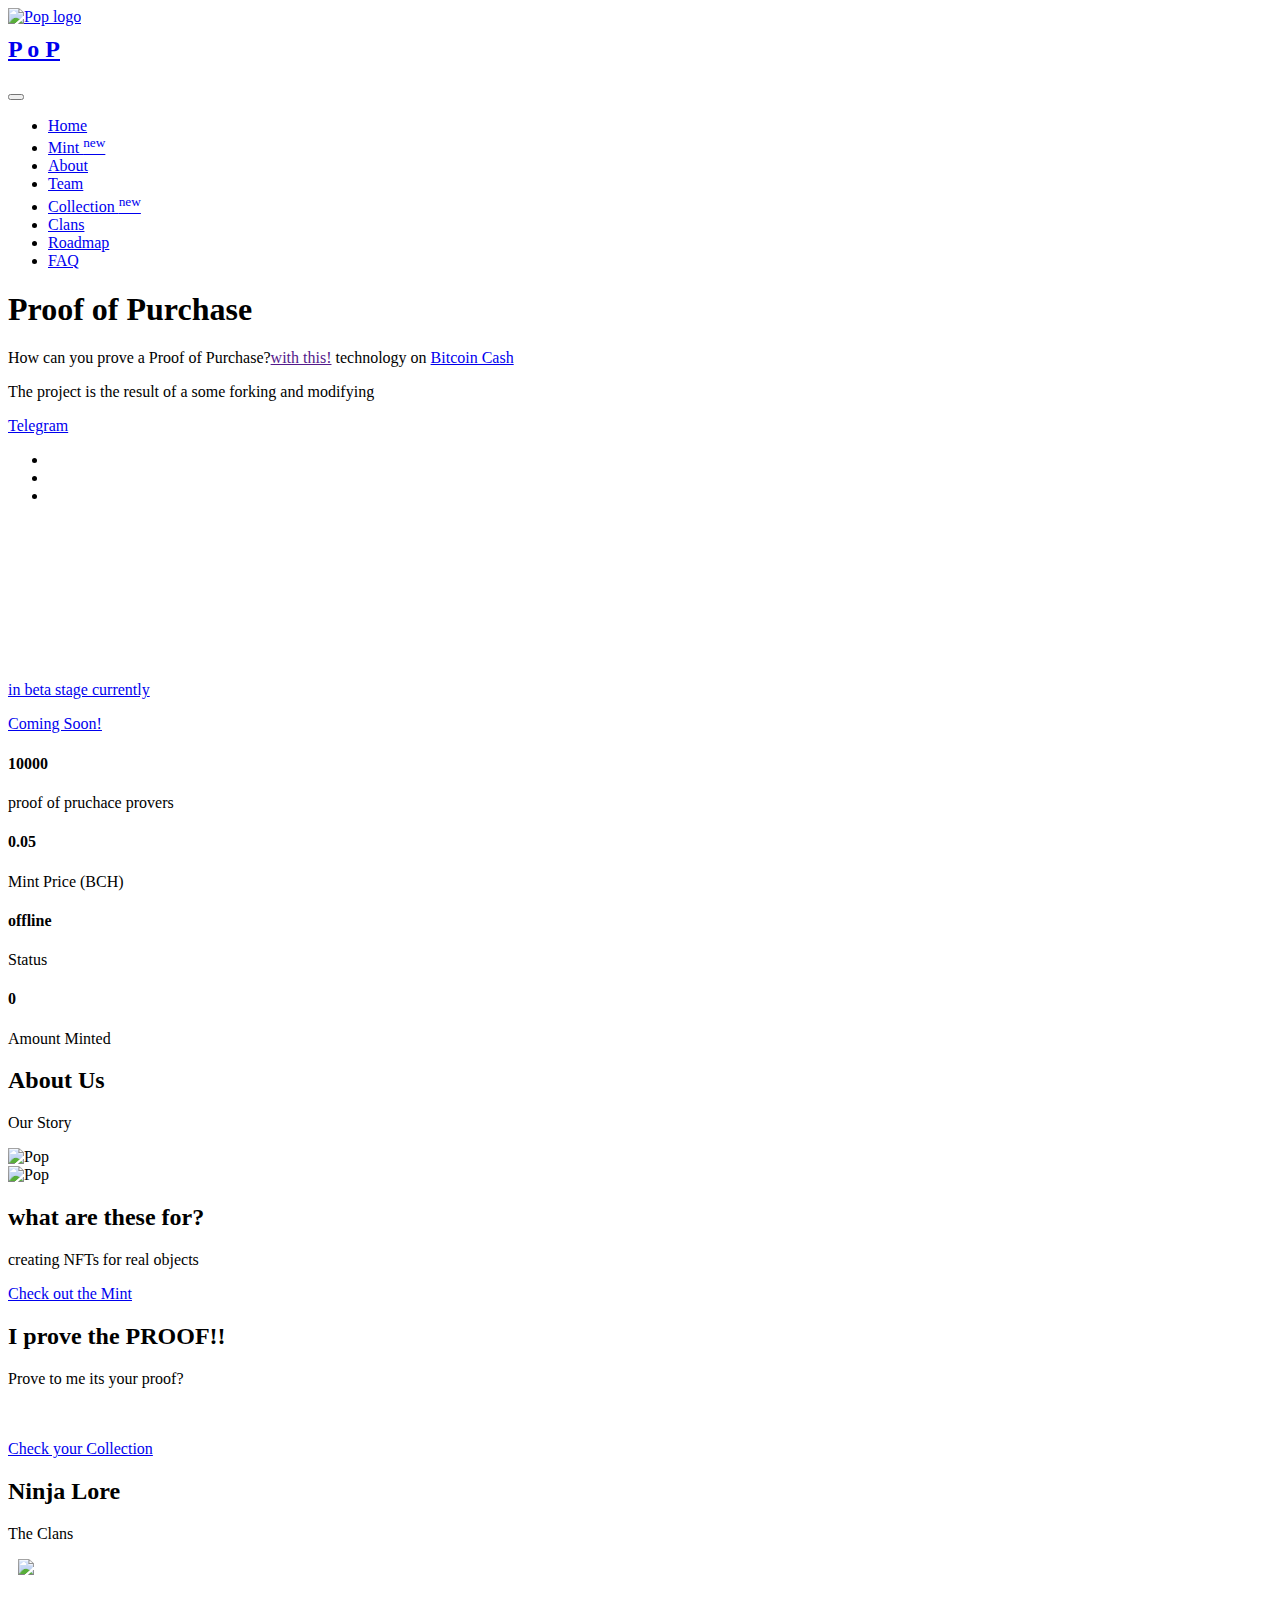
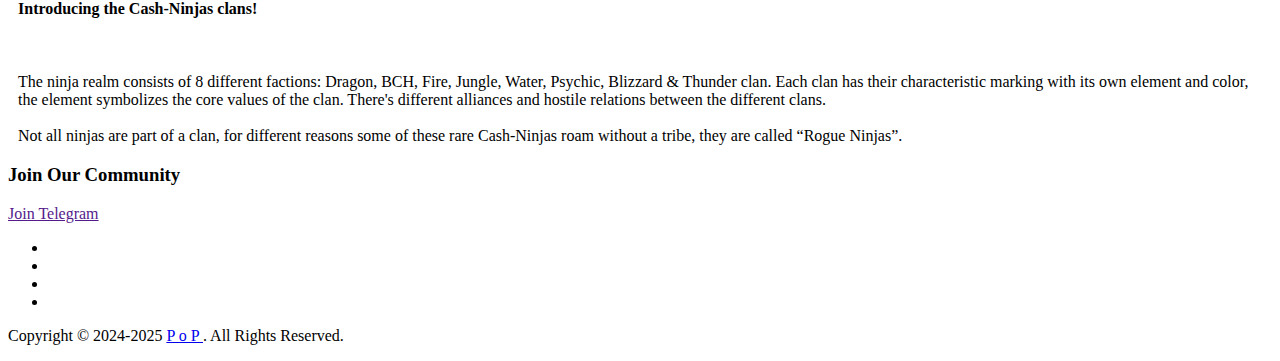
==== index.html @ a88780fb "update 2" ====
<!DOCTYPE html>
<html lang="en">

<head>
  <meta charset="UTF-8" />
  <meta http-equiv="X-UA-Compatible" content="IE=edge">
  <meta name="viewport" content="width=device-width, initial-scale=1">
  <link href="images/favicon.png" rel="icon" />
  <title>Proof of Purchase</title>
  <meta name="description"
    content="Proof of Purchase - ">

  <!-- Web Fonts -->
  <link
    href="https://fonts.googleapis.com/css2?family=Poppins:ital,wght@0,100;0,200;0,300;0,400;0,500;0,600;0,700;0,800;0,900;1,100;1,200;1,300;1,400;1,500;1,600;1,700;1,800;1,900&display=swap"
    rel="stylesheet">

  <!-- Stylesheet
============================== -->
  <!-- Bootstrap -->
  <link rel="stylesheet" type="text/css" href="/vendor/bootstrap/css/bootstrap.min.css" />
  <!-- Font Awesome Icon -->
  <link rel="stylesheet" type="text/css" href="/vendor/font-awesome/css/all.min.css" />
  <!-- Owl Carousel -->
  <link rel="stylesheet" type="text/css" href="/vendor/owl.carousel/assets/owl.carousel.min.css" />
  <!-- Template Stylesheet -->
  <link rel="stylesheet" type="text/css" href="css/stylesheet.css" />
  <!-- Colors Css -->
  <link id="color-switcher" type="text/css" rel="stylesheet" href="css/color-teal.css" />

  <script defer data-domain="ninjas.cash" src="https://plausible.io/js/script.js"></script>
</head>

<body data-bs-spy="scroll" data-bs-target="#header-nav" data-bs-smooth-scroll="true" data-bs-offset="0" class="hero-bg"
  style="background-image:url('images/bg.png');">

  <!-- Preloader -->
  <div class="preloader preloader-dark">
    <div class="lds-ellipsis">
      <div></div>
      <div></div>
      <div></div>
      <div></div>
    </div>
  </div>
  <!-- Preloader End -->

  <!-- Document Wrapper
=============================== -->
  <div id="main-wrapper">

    <!-- Header
  ============================ -->
    <header id="header" class="sticky-top-slide">
      <!-- Navbar -->
      <nav class="primary-menu navbar navbar-expand-lg navbar-dark bg-primary fw-500 border-bottom-0">
        <div class="container position-relative">
          <div class="col-auto col-lg-auto">
            <!-- Logo -->
            <a class="logo" href="index.html" title="Cash-Ninjas"> <img src="images/logo.png" alt="Pop logo"
                style="width: 55px" />
              <h2 class="text-6 ls-5 text-white " style="margin-top: 10px; font-family: samurai;">
                P o P</h2>
            </a>
            <!-- Logo End -->
          </div>
          <div class="col navbar-accordion">
            <button class="navbar-toggler ms-auto" type="button" data-bs-toggle="collapse"
              data-bs-target="#header-nav"><span></span><span></span><span></span></button>
            <div id="header-nav" class="collapse navbar-collapse justify-content-end">
              <ul class="navbar-nav">
                <li class="nav-item"><a class="nav-link active" href="#home">Home</a></li>
                <li class="nav-item"><a class="nav-link" href="./mint.html">Mint <sup>new</sup></a></li>
                <li class="nav-item"><a class="nav-link" href="#about">About</a></li>
                <li class="nav-item"><a class="nav-link" href="#team">Team</a></li>
                <li class="nav-item"><a class="nav-link" href="./collection.html">Collection <sup>new</sup></a></li>
                <li class="nav-item"><a class="nav-link" href="#clans">Clans</a></li>
                <li class="nav-item"><a class="nav-link" href="#roadmap">Roadmap</a></li>
                <li class="nav-item"><a class="nav-link" href="#faq">FAQ</a></li>
              </ul>
            </div>
          </div>
        </div>
      </nav>
      <!-- Navbar End -->
    </header>
    <!-- Header End -->

    <!-- Content
  ======================== -->
    <div id="content" role="main">

      <!-- Intro
    ========================= -->
      <section id="home">
        <div class="hero-wrap">
          <div class="hero-content section pb-0 d-flex min-vh-100">
            <div class="container py-5 my-auto">
              <div class="row g-5">
                <div class="col-lg-7 text-center text-lg-start my-lg-auto pt5 pt-lg-0">
                  <h1 class="text-20 fw-600 text-primary text-uppercase" >Proof of Purchase</h1>
                  <p class="text-4 text-light mb-4">
                    How can you prove a Proof of Purchase?<a href=""
                      target="_blank">with this!</a> technology on <a href="https://bitcoincash.org"
                      target="_blank">Bitcoin Cash</a> </p>
                  <p class="text-4 text-light mb-4">
                    The project is the result of a some forking and modifying 
                  </p>
                  <div class="d-inline-flex flex-column flex-sm-row align-items-center">
                    <a href="#" class="btn btn-lg btn-primary rounded-4"><span class="me-1"><i
                          class="fab fa-telegram-plane"></i></span> Telegram</a></a>
                    <!-- Social Icon -->
                    <ul class="social-icons social-icons-dark social-icons-lg ms-sm-4 mt-4 mt-sm-0">
                      <li class="social-icons-twitter"><a class="rounded-4" data-bs-toggle="tooltip"
                          href="#" target="_blank" title="Twitter"><i
                            class="fab fa-twitter"></i></a></li>
                      <li class="social-icons-youtube"><a class="rounded-4" data-bs-toggle="tooltip"
                          href="#" target="_blank" title="Youtube"><i
                            class="fab fa-youtube"></i></a></li>
                      <li class="social-icons-github"><a class="rounded-4" data-bs-toggle="tooltip"
                          href="#" target="_blank" title="GitHub"><i
                            class="fab fa-github"></i></a></li>
                    </ul>
                  </div>
                </div>
                <div class="col-lg-5 text-center my-lg-auto">
                  <div class="position-relative">
                    <div class="owl-carousel owl-theme" data-animateout="slideOutDown" data-autoplayTimeout="1500"
                      data-autoplay="true" data-nav="false" data-dots="false" data-loop="true" data-margin="30"
                      data-slideby="1" data-stagepadding="5" data-items="1">
                      <div class="item"><img class="rounded-4" src="images/collection/item-1.png" alt=""></div>
                      <div class="item"><img class="rounded-4" src="images/collection/item-2.png" alt=""></div>
                      <div class="item"><img class="rounded-4" src="images/collection/item-3.png" alt=""></div>
                      <div class="item"><img class="rounded-4" src="images/collection/item-4.png" alt=""></div>
                      <div class="item"><img class="rounded-4" src="images/collection/item-5.png" alt=""></div>
                      <div class="item"><img class="rounded-4" src="images/collection/item-6.png" alt=""></div>
                      <div class="item"><img class="rounded-4" src="images/collection/item-8.png" alt=""></div>
                      <div class="item"><img class="rounded-4" src="images/collection/item-7.png" alt=""></div>
                    </div>
                    <a href="#">
                      <div class="hero-wrap py-3 position-absolute bottom-0 start-50 translate-middle-x mb-n5"
                        style="z-index:2; min-width: 225px">
                        <div class="hero-mask rounded-4 opacity-9 bg-dark"></div>
                        <div class="hero-content text-center px-5">
                          <p class="text-5 text-white fw-600 mb-0">in beta stage currently </p>
                          <p class="text-6 fw-600"><u>Coming Soon!</u></p>
                        </div>
                      </div>
                  </div></a>
                </div>
              </div>
            </div>
          </div>
        </div>
      </section>
      <!-- Intro end -->

      <!-- Number -->
      <div class="mt-5">
        <div class="container">
          <div class="row g-4">
            <div class="col-6 col-lg-3">
              <div class="hero-wrap py-3">
                <div class="hero-mask rounded-4 opacity-7 bg-dark"></div>
                <div class="hero-content text-center py-4 px-3">
                  <h4 class="text-11 text-white fw-600 mb-0">10000</h4>
                  <div class="text-4 text-light">proof of pruchace provers</div>
                </div>
              </div>
            </div>
            <div class="col-6 col-lg-3">
              <div class="hero-wrap py-3">
                <div class="hero-mask rounded-4 opacity-7 bg-dark"></div>
                <div class="hero-content text-center py-4 px-3">
                  <h4 class="text-11 text-white fw-600 mb-0">0.05</h4>
                  <div class="text-4 text-light">Mint Price (BCH)</div>
                </div>
              </div>
            </div>
            <div class="col-6 col-lg-3">
              <div class="hero-wrap py-3">
                <div class="hero-mask rounded-4 opacity-7 bg-dark"></div>
                <div class="hero-content text-center py-4 px-3">
                  <h4 class="text-11 text-white fw-600 mb-0">offline</h4>
                  <div class="text-4 text-light">Status</div>
                </div>
              </div>
            </div>
            <div class="col-6 col-lg-3">
              <div class="hero-wrap py-3">
                <div class="hero-mask rounded-4 opacity-7 bg-dark"></div>
                <div class="hero-content text-center py-4 px-3">
                  <h4 class="text-11 text-white fw-600 mb-0">0</h4>
                  <div class="text-4 text-light">Amount Minted</div>
                </div>
              </div>
            </div>
          </div>
        </div>
      </div>
      <!-- Number end -->

      <!-- About
    ========================== -->
      <section id="about" class="section">
        <div class="container">
          <!-- Heading -->
          <div class="position-relative d-flex text-center mb-5">
            <h2 class="text-24 text-white-50 opacity-1 text-uppercase fw-600 w-100 mb-0">About Us</h2>
            <p class="text-9 text-white fw-600 position-absolute w-100 align-self-center lh-base mb-0">Our Story<span
                class="heading-separator-line border-bottom border-3 border-primary d-block mx-auto"></span> </p>
          </div>
          <!-- Heading end-->

          <div class="row">
            <div class="col-lg-6 position-relative">
              <div class="about-img">
                <div class="img-1"><img class="img-fluid rounded-4 shadow-lg" src="" alt="Pop">
                </div>
                <div class="img-2"><img class="img-fluid rounded-4 shadow-lg" src="" alt="Pop">
                </div>
              </div>
            </div>
            <div class="col-lg-6 text-center text-lg-start">
              <h2 class="text-12 text-white fw-600 mb-3">what are these for?</h2>
              <p class="text-light">
                creating NFTs for real objects 
              </p>
              <a class="btn btn-primary rounded-4 mt-2" href="/mint.html">Check out the Mint <span
                  class="text-2 ms-2"><i class="fa fa-chevron-right"></i></span></a>
            </div>
          </div>
        </div>
      </section>
      <!-- About end -->

  
      <!-- collection
    ============================= -->
      <section id="collection" class="section">
        <div class="container">
          <!-- Heading -->
          <div class="position-relative d-flex text-center mb-5">
            <h2 class="text-24 text-white-50 opacity-1 text-uppercase fw-600 w-100 mb-0">I prove the PROOF!!</h2>
            <p class="text-9 text-white fw-600 position-absolute w-100 align-self-center lh-base mb-0">
              Prove to me its your proof?
              <span class="heading-separator-line border-bottom border-3 border-primary d-block mx-auto"></span>
            </p>
          </div>
          <!-- Heading end-->
        </div>

        <!-- Carousel -->
        <div class="owl-carousel owl-theme" data-loop="true" data-dots="false" data-nav="false" data-autoplay="true"
          data-autoplaytimeout="3000" data-smartspeed="3000" data-slidetransition="linear" data-center="true"
          data-margin="25" data-stagepadding="0" data-slideby="1" data-items-xs="3" data-items-sm="4" data-items-md="4"
          data-items-lg="5">
          <div class="item"> <img class="img-fluid rounded-4" src="images/collection/item-1.png" alt=""> </div>
        </div>
        <!-- Carousel End -->

        <!-- Carousel Reverse -->
        <div class="owl-carousel owl-theme" data-rtl="true" data-loop="true" data-dots="false" data-nav="false"
          data-autoplay="true" data-autoplaytimeout="3000" data-smartspeed="3000" data-slidetransition="linear"
          data-center="true" data-margin="25" data-stagepadding="0" data-slideby="1" data-items-xs="3" data-items-sm="4"
          data-items-md="4" data-items-lg="5">
          <div class="item"> <img class="img-fluid rounded-4" src="images/collection/item-7.png" alt=""> </div>
        </div>
        <!-- Carousel Reverse End -->

        <!-- Button -->
        <div class="container text-center mt-5">
          <a class="btn btn-primary rounded-4 mt-2" href="./collection.html">
            Check your Collection
            <span class="text-2 ms-2"><i class="fa fa-chevron-right"></i></span>
          </a>
        </div>
        <!-- Button End-->
      </section>
      <!-- collection end -->

      <!-- Clans
    ============================= -->
      <section id="clans" class="section">

        <div class="container">
          <!-- Heading -->
          <div class="position-relative d-flex text-center mb-5">
            <h2 class="text-24 text-white-50 opacity-1 text-uppercase fw-600 w-100 mb-0">Ninja Lore</h2>
            <p class="text-9 text-white fw-600 position-absolute w-100 align-self-center lh-base mb-0">The Clans<span
                class="heading-separator-line border-bottom border-3 border-primary d-block mx-auto"></span> </p>
          </div>
          <!-- Heading end-->
        </div>

        <!-- Middle Panel
        ============================================= -->
        <div class="col-lg-8 col-xl-9" style="margin: auto; padding: 0 10px;">
          <div class="blog-post blog-post-dark p-4 mb-4">
            <div class="row g-0">

              <img width="250" style="max-width: 350px; width: 80%; margin: auto;" src="images/animated_clans.png" />
              <div class="col-md-7" style="margin: auto;">
                <div class="card-body pb-0 pt-3 pt-md-0 ps-0 ps-md-4 pe-0">
                  <h4 class="title-blog text-7 text-white">Introducing the Cash-Ninjas clans!</h4>
                  <br>
                  <p class=""> The ninja realm consists of 8 different factions: Dragon, BCH, Fire, Jungle, Water,
                    Psychic, Blizzard & Thunder clan.
                    Each clan has their characteristic marking with its own element and color, the element symbolizes
                    the core values of the clan.
                    There's different alliances and hostile relations between the different clans.
                    <br /><br />
                    Not all ninjas are part of a clan, for different reasons some of these rare Cash-Ninjas roam without
                    a tribe, they are called “Rogue Ninjas”.
                  </p>
                </div>
              </div>
            </div>

          </div>
          <!-- Middle Panel End -->
      </section>
      <!-- Clans end -->



      <div>
        <div class="container">
          <!-- TokenId -->
          <!-- <p class="text-center text-light">TokenId: <a target="_blank"
              href="https://explorer.salemkode.com/token/77a95410a07c23345c340384aef323aea902ebfa698a35815c4ef100062c6d8ac"
              class="fw-500 bch-address"></a>
            </p> -->
            <!-- Smart Contract Address
          <p class="text-center text-light">Smart Contract Address: <a target="_blank"
              href=""
              class="fw-500 bch-address"></a> -->
          </p>
        </div>
      </div>

      <!-- Join
    ============================== -->
      <section id="join" class="section pb-0">
        <div class="container">
          <div class="bg-primary text-center shadow-lg rounded-4 p-5 mt-n3">
            <div class="text-15 text-white lh-1 mb-2"><i class="fab fa-telegram-plane"></i></div>
            <h3 class="text-11 text-white fw-600 mb-3">Join Our Community</h3>
            <a class="btn btn-light rounded-4" href="">Join Telegram</a>
          </div>
        </div>
      </section>
      <!-- Join end -->

    </div>
    <!-- Content end -->

    <!-- Footer
  ============================== -->
    <footer id="footer" class="section footer-dark my-4">
      <div class="container">
        <!-- Social Icon -->
        <ul class="social-icons social-icons-dark social-icons-lg justify-content-center mb-4">
          <li class="social-icons-telegram"><a class="rounded-4" data-bs-toggle="tooltip" href=""
              target="_blank" title="Telegram"><i class="fab fa-telegram-plane"></i></a></li>
          <li class="social-icons-twitter"><a class="rounded-4" data-bs-toggle="tooltip"
              href="" target="_blank" title="Twitter"><i
                class="fab fa-twitter"></i></a></li>
          <li class="social-icons-youtube"><a class="rounded-4" data-bs-toggle="tooltip"
              href="" target="_blank" title="Youtube"><i
                class="fab fa-youtube"></i></a></li>
          <li class="social-icons-github"><a class="rounded-4" data-bs-toggle="tooltip"
              href="" target="_blank" title="GitHub"><i class="fab fa-github"></i></a></li>
        </ul>
        <!-- Copyright Text -->
        <p class="text-center mb-4">Copyright © 2024-2025 <a href="#" class="fw-500"> P o P </a>. All Rights Reserved.
        </p>
      </div>
    </footer>
    <!-- Footer end -->

  </div>
  <!-- Document Wrapper end -->

  <!-- Back to Top
============================== -->
  <a id="back-to-top" class="rounded-4" data-bs-toggle="tooltip" title="Back to Top" href="javascript:void(0)"><i
      class="fa fa-chevron-up"></i></a>

  <!-- JavaScript -->
  <script>
    displayStats();
    // update amount minted each 60 seconds
    setInterval(displayStats, 60_000);

    async function displayStats() {
      try {
        const fetchPromise = await fetch("https://api.ninjas.cash/");
        const fetchResult = await fetchPromise.json();
        document.getElementById("nftsMinted").textContent = fetchResult.nftsMinted;
        document.getElementById("mintStatus").textContent = fetchResult.mintStatus;
      } catch (error) { console.log(error); }
    }
  </script>
  <!-- JavaScript Imports-->
  <script src="/vendor/jquery/jquery.min.js"></script>
  <script src="/vendor/bootstrap/js/bootstrap.bundle.min.js"></script>
  <!-- Owl Carousel -->
  <script src="/vendor/owl.carousel/owl.carousel.min.js"></script>
  <!-- Countdown -->
  <script src="/vendor/jquery-countdown/jquery.countdown.min.js"></script>
  <!-- Custom Script -->
  <script src="js/theme.js" type="module"></script>
</body>

</html>
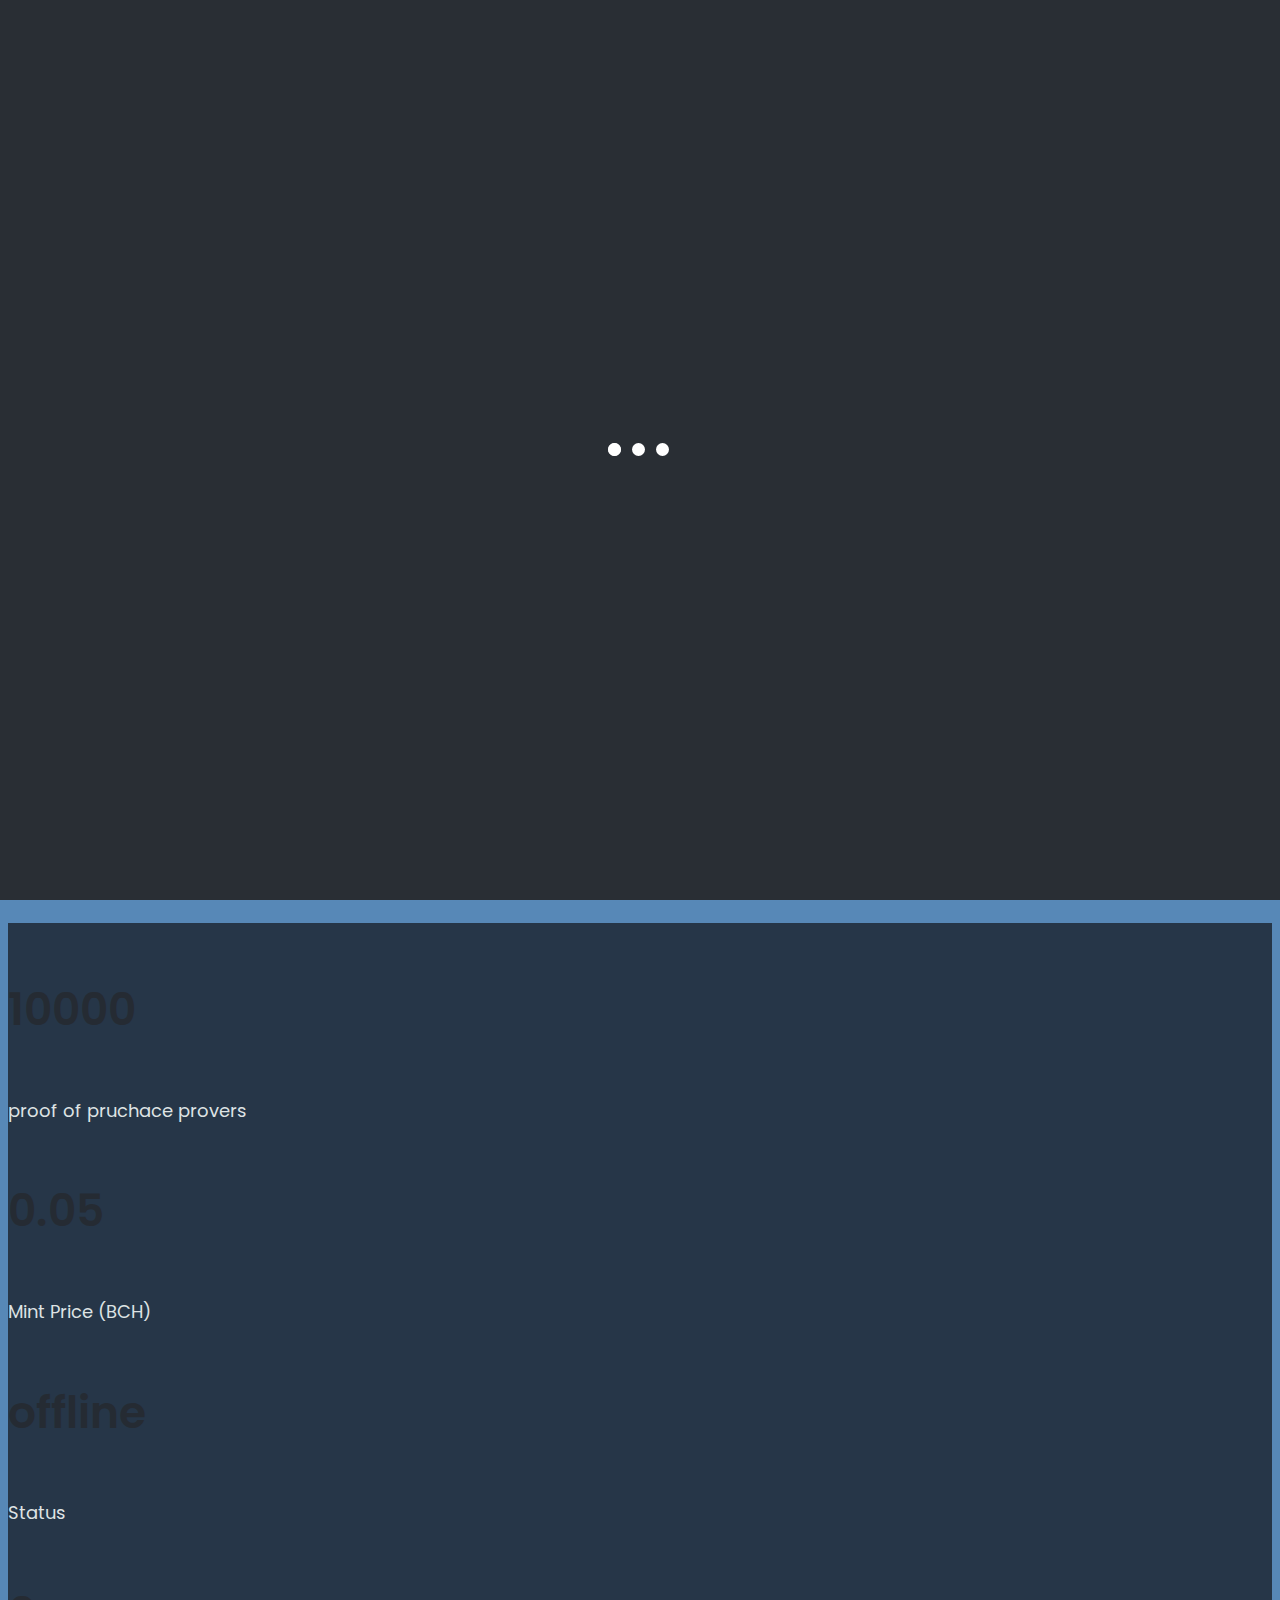
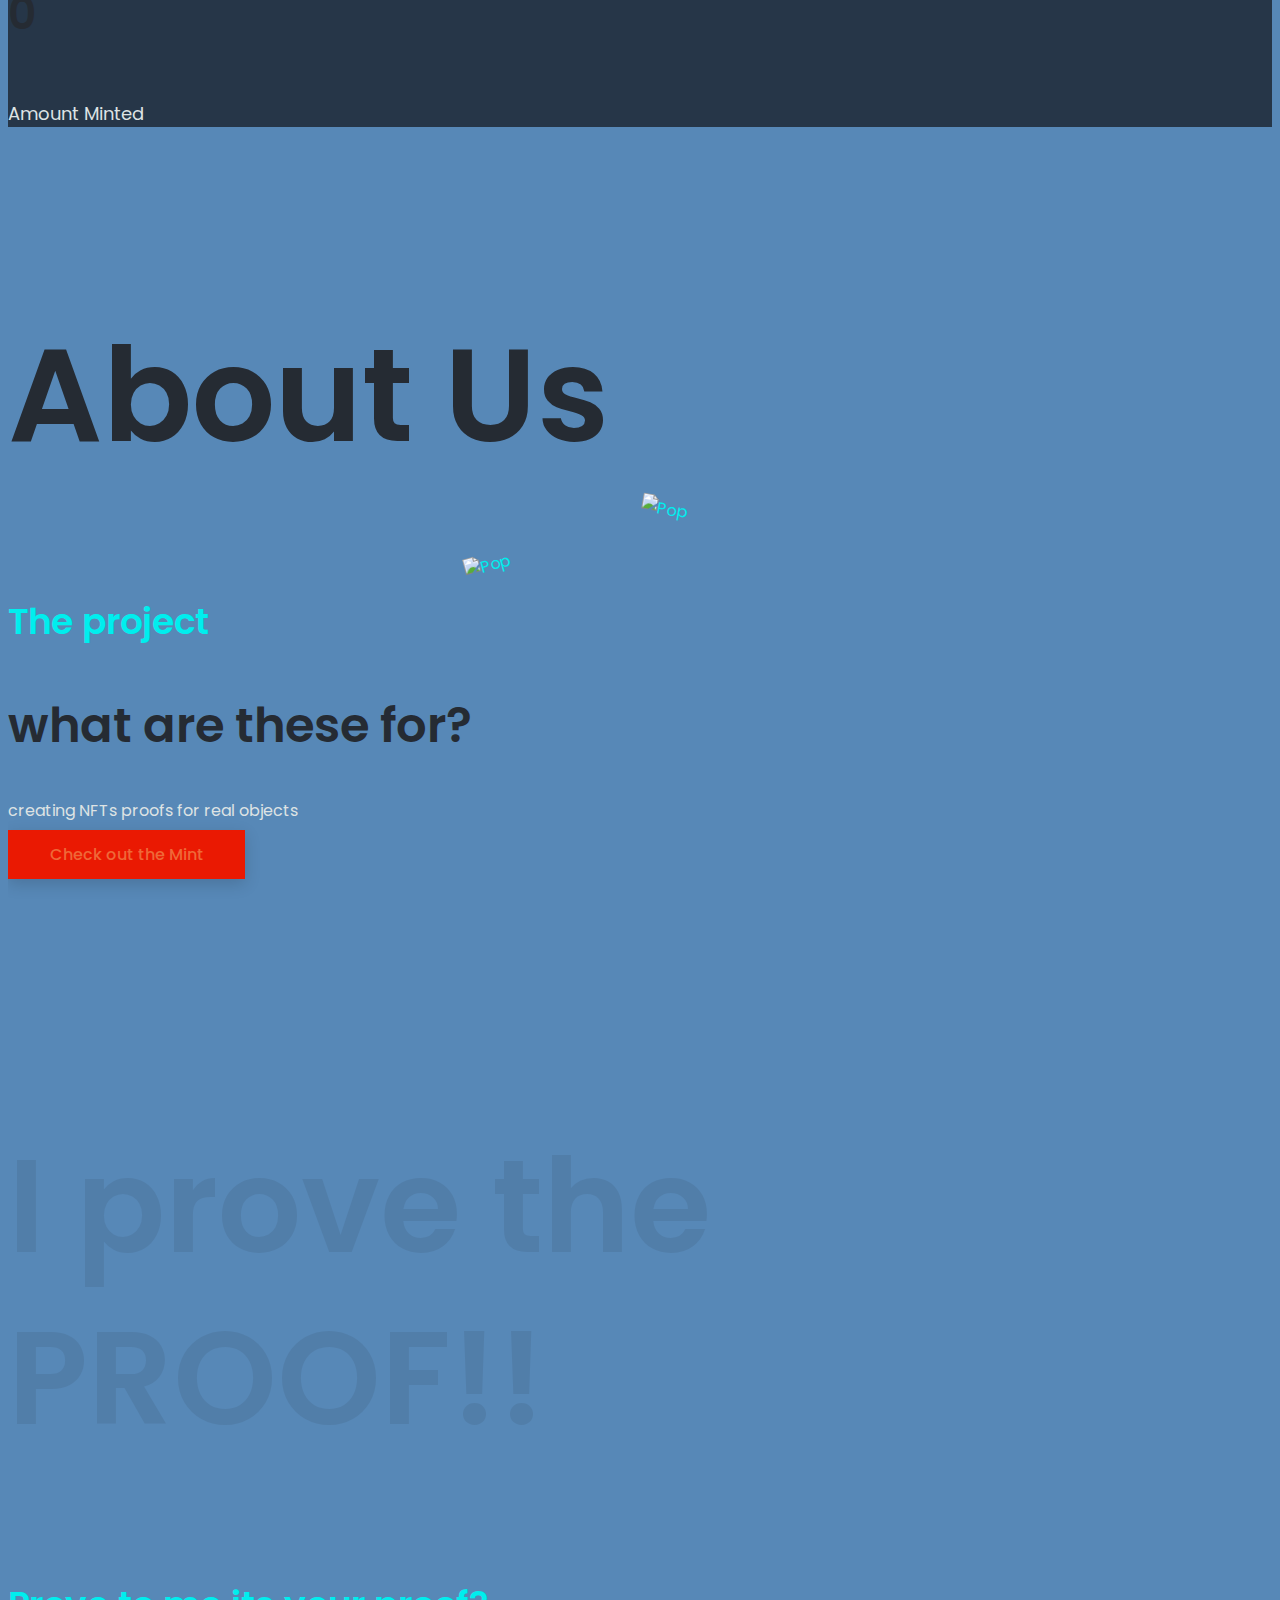
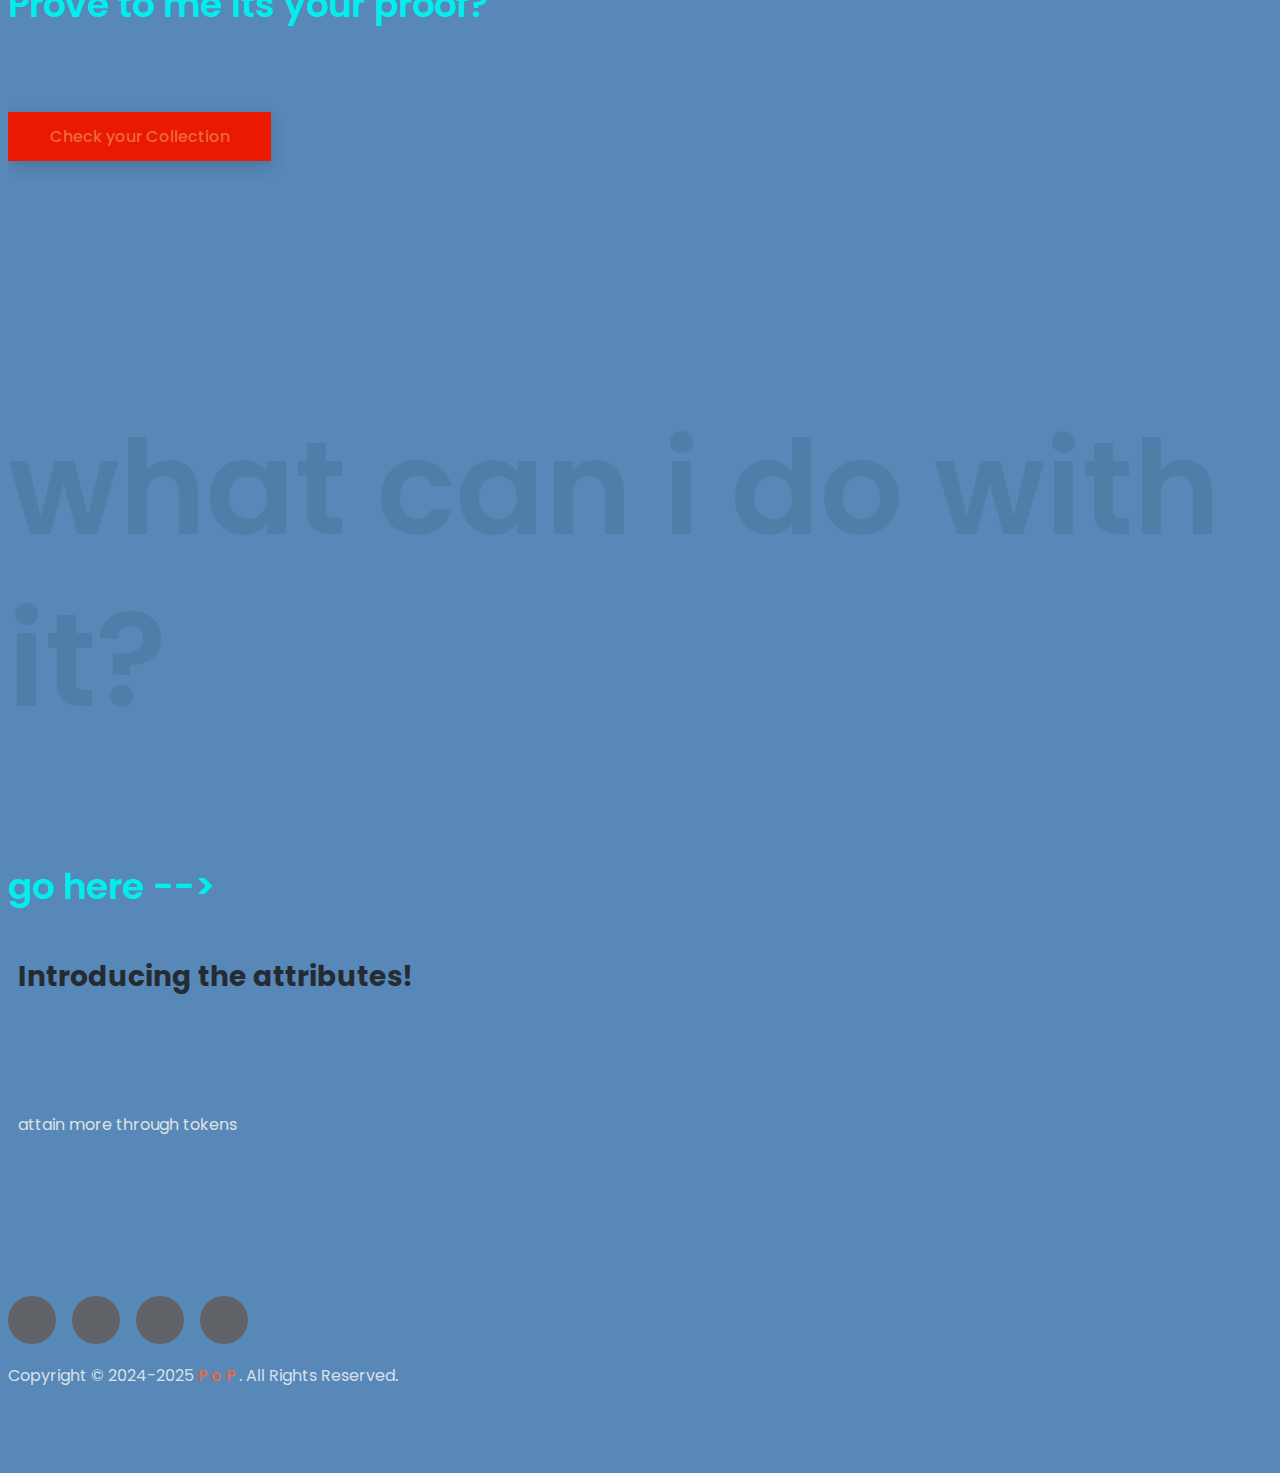
==== commit d2069503: "update3" ====
--- a/index.html
+++ b/index.html
@@ -26,13 +26,12 @@
   <!-- Template Stylesheet -->
   <link rel="stylesheet" type="text/css" href="css/stylesheet.css" />
   <!-- Colors Css -->
-  <link id="color-switcher" type="text/css" rel="stylesheet" href="css/color-teal.css" />
-
-  <script defer data-domain="ninjas.cash" src="https://plausible.io/js/script.js"></script>
+  <link id="color-switcher" type="text/css" rel="stylesheet" href="css/color-indigo.css" />
+  <script src="https://cdn.babylonjs.com/babylon.js"></script>
 </head>
 
 <body data-bs-spy="scroll" data-bs-target="#header-nav" data-bs-smooth-scroll="true" data-bs-offset="0" class="hero-bg"
-  style="background-image:url('images/bg.png');">
+style="background-color:rgba(0, 75, 146, 0.658);">
 
   <!-- Preloader -->
   <div class="preloader preloader-dark">
@@ -60,7 +59,7 @@
             <a class="logo" href="index.html" title="Cash-Ninjas"> <img src="images/logo.png" alt="Pop logo"
                 style="width: 55px" />
               <h2 class="text-6 ls-5 text-white " style="margin-top: 10px; font-family: samurai;">
-                P o P</h2>
+                P o P </h2>
             </a>
             <!-- Logo End -->
           </div>
@@ -72,10 +71,8 @@
                 <li class="nav-item"><a class="nav-link active" href="#home">Home</a></li>
                 <li class="nav-item"><a class="nav-link" href="./mint.html">Mint <sup>new</sup></a></li>
                 <li class="nav-item"><a class="nav-link" href="#about">About</a></li>
-                <li class="nav-item"><a class="nav-link" href="#team">Team</a></li>
                 <li class="nav-item"><a class="nav-link" href="./collection.html">Collection <sup>new</sup></a></li>
-                <li class="nav-item"><a class="nav-link" href="#clans">Clans</a></li>
-                <li class="nav-item"><a class="nav-link" href="#roadmap">Roadmap</a></li>
+                <li class="nav-item"><a class="nav-link" href="#clans">attributes</a></li>
                 <li class="nav-item"><a class="nav-link" href="#faq">FAQ</a></li>
               </ul>
             </div>
@@ -206,8 +203,8 @@
         <div class="container">
           <!-- Heading -->
           <div class="position-relative d-flex text-center mb-5">
-            <h2 class="text-24 text-white-50 opacity-1 text-uppercase fw-600 w-100 mb-0">About Us</h2>
-            <p class="text-9 text-white fw-600 position-absolute w-100 align-self-center lh-base mb-0">Our Story<span
+            <h2 class="text-24 text-yellow opacity-80 text-uppercase fw-600 w-100 mb-0">About Us</h2>
+            <p class="text-9 text-white fw-600 position-absolute w-100 align-self-center lh-base mb-0">The project<span
                 class="heading-separator-line border-bottom border-3 border-primary d-block mx-auto"></span> </p>
           </div>
           <!-- Heading end-->
@@ -224,7 +221,7 @@
             <div class="col-lg-6 text-center text-lg-start">
               <h2 class="text-12 text-white fw-600 mb-3">what are these for?</h2>
               <p class="text-light">
-                creating NFTs for real objects 
+                creating NFTs proofs for real objects 
               </p>
               <a class="btn btn-primary rounded-4 mt-2" href="/mint.html">Check out the Mint <span
                   class="text-2 ms-2"><i class="fa fa-chevron-right"></i></span></a>
@@ -255,7 +252,7 @@
           data-autoplaytimeout="3000" data-smartspeed="3000" data-slidetransition="linear" data-center="true"
           data-margin="25" data-stagepadding="0" data-slideby="1" data-items-xs="3" data-items-sm="4" data-items-md="4"
           data-items-lg="5">
-          <div class="item"> <img class="img-fluid rounded-4" src="images/collection/item-1.png" alt=""> </div>
+          <div class="item"> <img class="img-fluid rounded-4" src="images/collection/item-1.svg" alt=""> </div>
         </div>
         <!-- Carousel End -->
 
@@ -264,7 +261,7 @@
           data-autoplay="true" data-autoplaytimeout="3000" data-smartspeed="3000" data-slidetransition="linear"
           data-center="true" data-margin="25" data-stagepadding="0" data-slideby="1" data-items-xs="3" data-items-sm="4"
           data-items-md="4" data-items-lg="5">
-          <div class="item"> <img class="img-fluid rounded-4" src="images/collection/item-7.png" alt=""> </div>
+          <div class="item"> <img class="img-fluid rounded-4" src="images/collection/item-7.svg" alt=""> </div>
         </div>
         <!-- Carousel Reverse End -->
 
@@ -286,8 +283,8 @@
         <div class="container">
           <!-- Heading -->
           <div class="position-relative d-flex text-center mb-5">
-            <h2 class="text-24 text-white-50 opacity-1 text-uppercase fw-600 w-100 mb-0">Ninja Lore</h2>
-            <p class="text-9 text-white fw-600 position-absolute w-100 align-self-center lh-base mb-0">The Clans<span
+            <h2 class="text-24 text-white-50 opacity-1 text-uppercase fw-600 w-100 mb-0">what can i do with it?</h2>
+            <p class="text-9 text-white fw-600 position-absolute w-100 align-self-center lh-base mb-0">go here --> <span
                 class="heading-separator-line border-bottom border-3 border-primary d-block mx-auto"></span> </p>
           </div>
           <!-- Heading end-->
@@ -299,19 +296,14 @@
           <div class="blog-post blog-post-dark p-4 mb-4">
             <div class="row g-0">
 
-              <img width="250" style="max-width: 350px; width: 80%; margin: auto;" src="images/animated_clans.png" />
+              <!-- <img width="250" style="max-width: 350px; width: 80%; margin: auto;" src="images/animated_clans.png" /> -->
               <div class="col-md-7" style="margin: auto;">
                 <div class="card-body pb-0 pt-3 pt-md-0 ps-0 ps-md-4 pe-0">
-                  <h4 class="title-blog text-7 text-white">Introducing the Cash-Ninjas clans!</h4>
+                  <h4 class="title-blog text-7 text-white">Introducing the attributes!</h4>
                   <br>
-                  <p class=""> The ninja realm consists of 8 different factions: Dragon, BCH, Fire, Jungle, Water,
-                    Psychic, Blizzard & Thunder clan.
-                    Each clan has their characteristic marking with its own element and color, the element symbolizes
-                    the core values of the clan.
-                    There's different alliances and hostile relations between the different clans.
+                  <p class=""> 
                     <br /><br />
-                    Not all ninjas are part of a clan, for different reasons some of these rare Cash-Ninjas roam without
-                    a tribe, they are called “Rogue Ninjas”.
+                    attain more through tokens
                   </p>
                 </div>
               </div>
@@ -324,9 +316,9 @@
 
 
 
-      <div>
-        <div class="container">
-          <!-- TokenId -->
+      <!-- <div>
+        <div class="container">
+           TokenId -->
           <!-- <p class="text-center text-light">TokenId: <a target="_blank"
               href="https://explorer.salemkode.com/token/77a95410a07c23345c340384aef323aea902ebfa698a35815c4ef100062c6d8ac"
               class="fw-500 bch-address"></a>
@@ -334,13 +326,13 @@
             <!-- Smart Contract Address
           <p class="text-center text-light">Smart Contract Address: <a target="_blank"
               href=""
-              class="fw-500 bch-address"></a> -->
+              class="fw-500 bch-address"></a>
           </p>
         </div>
-      </div>
+      </div> -->
 
       <!-- Join
-    ============================== -->
+    ============================== 
       <section id="join" class="section pb-0">
         <div class="container">
           <div class="bg-primary text-center shadow-lg rounded-4 p-5 mt-n3">
@@ -350,7 +342,7 @@
           </div>
         </div>
       </section>
-      <!-- Join end -->
+       -->
 
     </div>
     <!-- Content end -->
--- a/css/stylesheet.css
+++ b/css/stylesheet.css
@@ -0,0 +1,4136 @@
+/*=========================================================================
+
+   Template Name: Scott - NFT Minting and Collection Landing Page HTML5 Template
+   Author: Harnish Design
+   Template URL: https://harnishdesign.net/demo/html/scott/demos.html
+   Author URL: https://themeforest.net/user/harnishdesign
+   File Description : Main css file of the template
+	
+===========================================================================
+  Table of Contents
+===========================================================================
+
+	1. Basic
+	2. Header
+		2.1 Navigation
+		2.2 Secondary Nav
+		2.3 Page Header
+	3. Layouts
+	4. Elements
+		4.1 Featured Box
+		4.2 Team
+		4.3 Accordion & Toggle
+		4.4 Nav
+		4.5 Tabs
+		4.6 Hero Background
+		4.7 Owl Carousel
+		4.8 Brands Grid
+		4.9 List Style
+	5. Footer
+		5.1 Footer
+		5.2 Social Icons
+		5.3 Back to Top
+	6. Helpers Classes
+	7. Extra
+
+===========================================================================*/
+/* =================================== */
+/*  1. Basic Style 
+/* =================================== */
+
+@font-face {
+  font-family: "Samurai";
+  src: URL("../SamuraiBlast.ttf") format("truetype");
+}
+
+.fa-chevron-double-right:before {
+  content: "\f101";
+}
+
+.blink_me {
+  animation: blinker 1s linear infinite;
+}
+
+@keyframes blinker {
+  50% {
+    opacity: 0;
+  }
+}
+
+body,
+html {
+  height: 100%;
+}
+
+body {
+  background: #fcfcfc;
+  color: #00eeee;
+  font-family: "Poppins", sans-serif;
+}
+
+/*-------- Preloader --------*/
+.preloader {
+  position: fixed;
+  width: 100%;
+  height: 100%;
+  z-index: 999999999;
+  background-color: #fff;
+  top: 0;
+  left: 0;
+  right: 0;
+  bottom: 0;
+}
+
+.preloader .lds-ellipsis {
+  display: inline-block;
+  position: absolute;
+  width: 80px;
+  height: 80px;
+  margin-top: -40px;
+  margin-left: -40px;
+  top: 50%;
+  left: 50%;
+}
+
+.preloader .lds-ellipsis div {
+  position: absolute;
+  top: 33px;
+  width: 13px;
+  height: 13px;
+  border-radius: 50%;
+  background: #000;
+  animation-timing-function: cubic-bezier(0, 1, 1, 0);
+}
+
+.preloader .lds-ellipsis div:nth-child(1) {
+  left: 8px;
+  animation: lds-ellipsis1 0.6s infinite;
+}
+
+.preloader .lds-ellipsis div:nth-child(2) {
+  left: 8px;
+  animation: lds-ellipsis2 0.6s infinite;
+}
+
+.preloader .lds-ellipsis div:nth-child(3) {
+  left: 32px;
+  animation: lds-ellipsis2 0.6s infinite;
+}
+
+.preloader .lds-ellipsis div:nth-child(4) {
+  left: 56px;
+  animation: lds-ellipsis3 0.6s infinite;
+}
+
+.preloader.preloader-dark {
+  background-color: #292e34;
+}
+
+.preloader.preloader-dark .lds-ellipsis div {
+  background-color: #fff;
+}
+
+@keyframes lds-ellipsis1 {
+  0% {
+    transform: scale(0);
+  }
+
+  100% {
+    transform: scale(1);
+  }
+}
+
+@keyframes lds-ellipsis3 {
+  0% {
+    transform: scale(1);
+  }
+
+  100% {
+    transform: scale(0);
+  }
+}
+
+@keyframes lds-ellipsis2 {
+  0% {
+    transform: translate(0, 0);
+  }
+
+  100% {
+    transform: translate(24px, 0);
+  }
+}
+
+::selection {
+  background: #ef6838;
+  color: #fff;
+  text-shadow: none;
+}
+
+form {
+  padding: 0;
+  margin: 0;
+  display: inline;
+}
+
+img {
+  vertical-align: inherit;
+}
+
+a,
+a:focus {
+  color: #ef6838;
+  text-decoration: none;
+  -webkit-transition: all 0.2s ease;
+  transition: all 0.2s ease;
+}
+
+a:hover,
+a:active {
+  color: #ec4f17;
+  -webkit-transition: all 0.2s ease;
+  transition: all 0.2s ease;
+}
+
+a:focus,
+a:active,
+.btn.active.focus,
+.btn.active:focus,
+.btn.focus,
+.btn:active.focus,
+.btn:active:focus,
+.btn:focus,
+button:focus,
+button:active {
+  outline: none;
+}
+
+p {
+  line-height: 1.8;
+}
+
+blockquote {
+  border-width: 0 0 0 4px;
+  border-style: solid;
+  border-color: #eee;
+  padding: 10px 20px;
+}
+
+html[dir="rtl"] blockquote {
+  border-width: 0 5px 0 0px;
+}
+
+h1,
+h2,
+h3,
+h4,
+h5,
+h6 {
+  color: #252b33;
+}
+
+/* =================================== */
+/*  2. Header
+/* =================================== */
+#header {
+  -webkit-transition: all 0.5s ease;
+  transition: all 0.5s ease;
+}
+
+#header .navbar {
+  padding: 0px;
+}
+
+#header .logo {
+  -webkit-box-align: center;
+  -ms-flex-align: center;
+  align-items: center;
+  display: -webkit-box;
+  display: -ms-flexbox;
+  display: flex;
+  -ms-flex-item-align: stretch;
+  align-self: stretch;
+}
+
+/*=== 2.1 Navigation ===*/
+.primary-menu {
+  display: -webkit-box;
+  display: -ms-flexbox;
+  display: flex;
+  height: auto;
+  -webkit-box-ordinal-group: 0;
+  -ms-flex-item-align: stretch;
+  align-self: stretch;
+  background: #fff;
+  border-bottom: 1px solid #efefef;
+  position: absolute;
+  z-index: 999;
+  top: 0;
+  left: 0;
+  width: 100%;
+}
+
+.primary-menu.bg-transparent {
+  box-shadow: none;
+  border-bottom: 1px solid rgba(250, 250, 250, 0.3);
+}
+
+.primary-menu.sticky-on {
+  position: fixed;
+  top: 0;
+  width: 100%;
+  z-index: 1020;
+  left: 0;
+  -webkit-box-shadow: 0px 0px 10px rgba(0, 0, 0, 0.05);
+  box-shadow: 0px 0px 10px rgba(0, 0, 0, 0.05);
+  -webkit-animation: slide-down 0.7s;
+  -moz-animation: slide-down 0.7s;
+  animation: slide-down 0.7s;
+}
+
+@-webkit-keyframes slide-down {
+  0% {
+    opacity: 0;
+    transform: translateY(-100%);
+  }
+
+  100% {
+    opacity: 1;
+    transform: translateY(0);
+  }
+}
+
+@-moz-keyframes slide-down {
+  0% {
+    opacity: 0;
+    transform: translateY(-100%);
+  }
+
+  100% {
+    opacity: 1;
+    transform: translateY(0);
+  }
+}
+
+@keyframes slide-down {
+  0% {
+    opacity: 0;
+    transform: translateY(-100%);
+  }
+
+  100% {
+    opacity: 1;
+    transform: translateY(0);
+  }
+}
+
+.primary-menu ul.navbar-nav > li {
+  display: -webkit-box;
+  display: -ms-flexbox;
+  display: flex;
+  height: 100%;
+}
+
+.primary-menu ul.navbar-nav > li .nav-link {
+  display: -webkit-box;
+  display: -ms-flexbox;
+  display: flex;
+  -webkit-box-align: center;
+  -ms-flex-align: center;
+  align-items: center;
+}
+
+.primary-menu ul.navbar-nav > li > .nav-link:not(.btn) {
+  height: 80px;
+  padding: 0px 0.7em;
+  color: #252b33;
+  -webkit-transition: all 0.2s ease;
+  transition: all 0.2s ease;
+  position: relative;
+}
+
+.primary-menu ul.navbar-nav > li:hover > .nav-link:not(.btn):not(.active) {
+  -webkit-transition: all 0.2s ease;
+  transition: all 0.2s ease;
+  color: #ef6838;
+}
+
+.primary-menu ul.navbar-nav > li .nav-link.btn {
+  padding: 0.58rem 1.7rem;
+  color: #fff;
+}
+
+.primary-menu ul.navbar-nav > li > .nav-link:not(.btn):before {
+  position: absolute;
+  content: "";
+  height: 2px;
+  width: 0;
+  left: 50%;
+  right: 0;
+  bottom: 22px;
+  background-color: transparent;
+  color: #fff;
+  border-bottom: 2px solid #ef6838;
+  -webkit-transition: all 0.3s ease-in-out;
+  transition: all 0.3s ease-in-out;
+  transform: translate(-50%, 0) translateZ(0);
+  -webkit-transform: translate(-50%, 0) translateZ(0);
+}
+
+.primary-menu ul.navbar-nav > li > .nav-link.active:before {
+  width: calc(100% - 1.5rem);
+}
+
+.primary-menu ul.navbar-nav > li.dropdown .dropdown-menu li > a:not(.btn) {
+  padding: 8px 0px;
+  background-color: transparent;
+  -webkit-transition: all 0.2s ease;
+  transition: all 0.2s ease;
+  position: relative;
+}
+
+.primary-menu
+  ul.navbar-nav
+  > li.dropdown
+  .dropdown-menu
+  li
+  > a:not(.btn)
+  > i:not(.arrow) {
+  font-size: 0.875rem;
+  width: 18px;
+  text-align: center;
+  margin-right: 7px;
+}
+
+.primary-menu
+  ul.navbar-nav
+  > li.dropdown
+  .dropdown-menu
+  li:hover
+  > a:not(.btn) {
+  color: #ef6838;
+  -webkit-transition: all 0.2s ease;
+  transition: all 0.2s ease;
+}
+
+.primary-menu ul.navbar-nav > li.dropdown:hover > a:after {
+  clear: both;
+  content: " ";
+  display: block;
+  width: 0;
+  height: 0;
+  border-style: solid;
+  border-color: transparent transparent #fff transparent;
+  position: absolute;
+  border-width: 0px 9px 8px 9px;
+  bottom: 0px;
+  left: calc(50% - 8px);
+  z-index: 1022;
+}
+
+.primary-menu ul.navbar-nav > li.dropdown .dropdown-menu {
+  -webkit-box-shadow: 0px 0px 12px rgba(0, 0, 0, 0.176);
+  box-shadow: 0px 0px 12px rgba(0, 0, 0, 0.176);
+  border: 0px none;
+  padding: 10px 16px;
+  min-width: 230px;
+  margin: 0;
+  z-index: 1021;
+  top: 100%;
+}
+
+.primary-menu .dropdown-menu-end {
+  left: auto !important;
+  right: 100% !important;
+}
+
+.primary-menu ul.navbar-nav > li.dropdown-mega {
+  position: static;
+}
+
+.primary-menu ul.navbar-nav > li.dropdown-mega > .dropdown-menu {
+  width: calc(100% - 1.5rem);
+  right: 0.75rem;
+  padding: 20px 20px;
+}
+
+.primary-menu
+  ul.navbar-nav
+  > li.dropdown-mega
+  .dropdown-mega-content
+  > .row
+  > div {
+  padding: 5px 5px 5px 20px;
+  border-right: 1px solid #eee;
+}
+
+.primary-menu
+  ul.navbar-nav
+  > li.dropdown-mega
+  .dropdown-mega-content
+  > .row
+  > div:last-child {
+  border-right: 0;
+}
+
+.primary-menu ul.navbar-nav > li.dropdown-mega .sub-title {
+  display: block;
+  font-size: 16px;
+  margin-top: 1rem;
+  padding-bottom: 5px;
+}
+
+.primary-menu ul.navbar-nav > li.dropdown-mega .dropdown-mega-submenu {
+  list-style-type: none;
+  padding-left: 0px;
+}
+
+.primary-menu ul.navbar-nav > li a.btn {
+  padding: 0.65rem 1.5rem;
+}
+
+.primary-menu ul.navbar-nav > li.dropdown .dropdown-menu .dropdown-menu {
+  left: 100%;
+  margin-top: -40px;
+}
+
+.primary-menu
+  ul.navbar-nav
+  > li.dropdown
+  .dropdown-menu
+  .dropdown-toggle:after {
+  border-top: 0.4em solid transparent;
+  border-right: 0;
+  border-bottom: 0.4em solid transparent;
+  border-left: 0.4em solid;
+}
+
+.primary-menu ul.navbar-nav > li.dropdown .dropdown-toggle .arrow {
+  position: absolute;
+  min-width: 30px;
+  height: 100%;
+  right: 0px;
+  top: 0;
+  -webkit-transition: all 0.2s ease;
+  transition: all 0.2s ease;
+}
+
+.primary-menu ul.navbar-nav > li.dropdown .dropdown-toggle .arrow:after {
+  content: " ";
+  position: absolute;
+  top: 50%;
+  left: 50%;
+  border-color: #000;
+  border-top: 1px solid;
+  border-right: 1px solid;
+  width: 6px;
+  height: 6px;
+  -webkit-transform: translate(-50%, -50%) rotate(45deg);
+  transform: translate(-50%, -50%) rotate(45deg);
+}
+
+.primary-menu
+  ul.navbar-nav
+  > li.dropdown
+  .dropdown-toggle
+  .arrow.arrow-end:after {
+  -webkit-transform: translate(-50%, -50%) rotate(225deg);
+  transform: translate(-50%, -50%) rotate(225deg);
+}
+
+.primary-menu .dropdown-toggle:after {
+  content: none;
+}
+
+@media (min-width: 992px) {
+  .primary-menu.bg-primary
+    ul.navbar-nav
+    > li:hover
+    > .nav-link:not(.btn):not(.active) {
+    color: rgba(250, 250, 250, 0.8);
+  }
+
+  .primary-menu.bg-primary ul.navbar-nav > li > .nav-link:not(.btn):before {
+    border-bottom: 2px solid #fff;
+  }
+}
+
+html[dir="rtl"] .primary-menu ul.navbar-nav > li > .nav-link:not(.btn):before {
+  right: 50%;
+  left: 0;
+  transform: translate(50%, 0) translateZ(0);
+  -webkit-transform: translate(50%, 0) translateZ(0);
+}
+
+html[dir="rtl"]
+  .primary-menu
+  ul.navbar-nav
+  > li.dropdown-mega
+  > .dropdown-menu {
+  right: auto;
+  left: var(--bs-gutter-x, 0.75rem);
+}
+
+html[dir="rtl"]
+  .primary-menu
+  ul.navbar-nav
+  > li.dropdown
+  .dropdown-menu
+  li
+  > a:not(.btn)
+  > i:not(.arrow) {
+  margin-right: 0px;
+  margin-left: 7px;
+}
+
+html[dir="rtl"] .primary-menu ul.navbar-nav > li.dropdown:hover > a:after {
+  left: auto;
+  right: 50%;
+  margin: 0 -5px 0 0;
+}
+
+html[dir="rtl"] .primary-menu .dropdown-menu-end {
+  left: 100% !important;
+  right: auto !important;
+}
+
+html[dir="rtl"]
+  .primary-menu
+  ul.navbar-nav
+  > li.dropdown-mega
+  .dropdown-mega-content
+  > .row
+  > div {
+  padding: 5px 20px 5px 5px;
+  border-left: 1px solid #eee;
+  border-right: 0px;
+}
+
+html[dir="rtl"]
+  .primary-menu
+  ul.navbar-nav
+  > li.dropdown-mega
+  .dropdown-mega-content
+  > .row
+  > div:last-child {
+  border-left: 0;
+}
+
+html[dir="rtl"]
+  .primary-menu
+  ul.navbar-nav
+  > li.dropdown-mega
+  .dropdown-mega-submenu {
+  padding-right: 0px;
+}
+
+html[dir="rtl"]
+  .primary-menu
+  ul.navbar-nav
+  > li.dropdown
+  .dropdown-menu
+  .dropdown-menu {
+  left: auto;
+  right: 100%;
+}
+
+html[dir="rtl"]
+  .primary-menu
+  ul.navbar-nav
+  > li.dropdown
+  .dropdown-menu
+  .dropdown-toggle:after {
+  border-left: 0;
+  border-right: 0.4em solid;
+}
+
+html[dir="rtl"]
+  .primary-menu
+  ul.navbar-nav
+  > li.dropdown
+  .dropdown-toggle
+  .arrow {
+  right: auto;
+  left: 0px;
+}
+
+@media (min-width: 992px) {
+  html[dir="rtl"]
+    .primary-menu
+    ul.navbar-nav
+    > li.dropdown
+    .dropdown-toggle
+    .arrow:after {
+    left: auto;
+    right: 50%;
+    border-top: 0px;
+    border-right: 0px;
+    border-bottom: 1px solid;
+    border-left: 1px solid;
+    -webkit-transform: translate(-50%, -50%) rotate(45deg);
+    transform: translate(-50%, -50%) rotate(45deg);
+  }
+
+  html[dir="rtl"]
+    .primary-menu
+    ul.navbar-nav
+    > li.dropdown
+    .dropdown-toggle
+    .arrow.arrow-end:after {
+    -webkit-transform: translate(-50%, -50%) rotate(225deg);
+    transform: translate(-50%, -50%) rotate(225deg);
+  }
+}
+
+.dropdown-menu {
+  -webkit-box-shadow: 0px 0px 12px rgba(0, 0, 0, 0.176);
+  box-shadow: 0px 0px 12px rgba(0, 0, 0, 0.176);
+  border: 0px none;
+}
+
+.dropdown-item {
+  padding: 0.4rem 1rem;
+}
+
+.dropdown-divider {
+  border-color: rgba(0, 0, 0, 0.1);
+}
+
+.navbar-dark .navbar-toggler span {
+  background: #fff;
+}
+
+.sticky-on.bg-transparent:not(.navbar-dark) {
+  background-color: #fff !important;
+  border-bottom: 1px solid #efefef !important;
+  -webkit-transition: all 500ms linear;
+  transition: all 500ms linear;
+}
+
+.sticky-on.navbar-dark.bg-transparent {
+  background-color: #111 !important;
+  border-bottom: 0px !important;
+  -webkit-transition: all 500ms linear;
+  transition: all 500ms linear;
+  -webkit-box-shadow: 0px 0px 10px rgba(250, 250, 250, 0.03);
+  box-shadow: 0px 0px 10px rgba(250, 250, 250, 0.03);
+}
+
+@media (min-width: 992px) {
+  .primary-menu.navbar-dark ul.navbar-nav > li > .nav-link:not(.btn) {
+    color: #fff;
+  }
+}
+
+.primary-menu.navbar-dropdown-dark ul.navbar-nav > li.dropdown .dropdown-menu {
+  background-color: #252a2c;
+  color: #fff;
+}
+
+.primary-menu.navbar-dropdown-dark
+  ul.navbar-nav
+  > li.dropdown
+  .dropdown-menu
+  .dropdown-menu {
+  background-color: #272c2e;
+}
+
+.primary-menu.navbar-dropdown-dark
+  ul.navbar-nav
+  > li.dropdown
+  .dropdown-menu
+  .dropdown-divider {
+  border-color: rgba(250, 250, 250, 0.2);
+}
+
+.primary-menu.navbar-dropdown-dark ul.navbar-nav > li.dropdown:hover > a:after {
+  border-color: transparent transparent #252a2c transparent;
+}
+
+.primary-menu.navbar-dropdown-dark
+  ul.navbar-nav
+  > li.dropdown
+  .dropdown-menu
+  li
+  > a:not(.btn) {
+  color: #ccc;
+}
+
+.primary-menu.navbar-dropdown-dark
+  ul.navbar-nav
+  > li.dropdown
+  .dropdown-menu
+  li:hover
+  > a:not(.btn) {
+  color: #fff;
+}
+
+.primary-menu.navbar-dropdown-dark
+  ul.navbar-nav
+  > li.dropdown-mega
+  .dropdown-mega-content
+  > .row
+  > div {
+  border-color: #3a3a3a;
+}
+
+.primary-menu.navbar-dropdown-primary
+  ul.navbar-nav
+  > li.dropdown
+  .dropdown-menu {
+  background-color: #ef6838;
+  color: #fff;
+}
+
+.primary-menu.navbar-dropdown-primary
+  ul.navbar-nav
+  > li.dropdown
+  .dropdown-menu
+  .dropdown-menu {
+  background-color: #ef6838;
+}
+
+.primary-menu.navbar-dropdown-primary
+  ul.navbar-nav
+  > li.dropdown
+  .dropdown-menu
+  .dropdown-divider {
+  border-color: rgba(250, 250, 250, 0.3);
+}
+
+.primary-menu.navbar-dropdown-primary
+  ul.navbar-nav
+  > li.dropdown:hover
+  > a:after {
+  border-color: transparent transparent #ef6838 transparent;
+}
+
+.primary-menu.navbar-dropdown-primary
+  ul.navbar-nav
+  > li.dropdown
+  .dropdown-menu
+  li
+  > a:not(.btn) {
+  color: rgba(250, 250, 250, 0.95);
+}
+
+.primary-menu.navbar-dropdown-primary
+  ul.navbar-nav
+  > li.dropdown
+  .dropdown-menu
+  li:hover
+  > a:not(.btn) {
+  color: #fff;
+}
+
+.primary-menu.navbar-dropdown-primary
+  ul.navbar-nav
+  > li.dropdown-mega
+  .dropdown-mega-content
+  > .row
+  > div {
+  border-color: rgba(250, 250, 250, 0.2);
+}
+
+@media (min-width: 992px) {
+  .navbar-toggler {
+    display: none;
+  }
+
+  .primary-menu ul.navbar-nav > li + li {
+    margin-left: 2px;
+  }
+
+  .primary-menu
+    ul.navbar-nav
+    > li.dropdown
+    .dropdown-menu
+    li:hover
+    > a:not(.btn) {
+    margin-left: 5px;
+  }
+
+  .primary-menu ul.navbar-nav > li.dropdown .dropdown-menu li:hover > a .arrow {
+    right: -3px;
+    -webkit-transition: all 0.2s ease;
+    transition: all 0.2s ease;
+  }
+
+  .primary-menu ul.navbar-nav > li.dropdown > .dropdown-toggle {
+    padding-right: 1.6rem;
+  }
+
+  .primary-menu ul.navbar-nav > li.dropdown > .dropdown-toggle .arrow:after {
+    -webkit-transform: translate(-50%, -50%) rotate(134deg);
+    transform: translate(-50%, -50%) rotate(134deg);
+    width: 8px;
+    height: 8px;
+    top: calc(50% - 1px);
+  }
+
+  .primary-menu ul.navbar-nav > li.dropdown-mega .sub-title:first-child {
+    margin-top: 0px;
+  }
+
+  html[dir="rtl"] .primary-menu ul.navbar-nav > li + li {
+    margin-left: 0px;
+    margin-right: 2px;
+  }
+
+  html[dir="rtl"]
+    .primary-menu
+    ul.navbar-nav
+    > li.dropdown
+    .dropdown-menu
+    li:hover
+    > a:not(.btn) {
+    margin-left: 0px;
+    margin-right: 5px;
+  }
+
+  html[dir="rtl"]
+    .primary-menu
+    ul.navbar-nav
+    > li.dropdown
+    .dropdown-menu
+    li:hover
+    > a
+    .arrow {
+    right: auto;
+    left: -3px;
+  }
+
+  html[dir="rtl"] .primary-menu ul.navbar-nav > li.dropdown > .dropdown-toggle {
+    padding-right: 0.85em;
+    padding-left: 1.6rem;
+  }
+
+  html[dir="rtl"]
+    .primary-menu
+    ul.navbar-nav
+    > li.dropdown
+    > .dropdown-toggle
+    .arrow:after {
+    -webkit-transform: translate(60%, -50%) rotate(-45deg);
+    transform: translate(60%, -50%) rotate(-45deg);
+    top: calc(50% - 1px);
+  }
+}
+
+@media (max-width: 991.98px) {
+  /* Mobile Menu Button */
+  .navbar-toggler {
+    width: 25px;
+    height: 30px;
+    border: 0px;
+    padding: 10px;
+    margin: 18px 10px;
+    position: relative;
+    -webkit-transform: rotate(0deg);
+    transform: rotate(0deg);
+    -webkit-transition: 0.5s ease-in-out;
+    transition: 0.5s ease-in-out;
+    cursor: pointer;
+    display: block;
+  }
+
+  .navbar-toggler span {
+    display: block;
+    position: absolute;
+    height: 2px;
+    width: 100%;
+    background: #3c3636;
+    border-radius: 2px;
+    opacity: 1;
+    left: 0;
+    -webkit-transform: rotate(0deg);
+    transform: rotate(0deg);
+    -webkit-transition: 0.25s ease-in-out;
+    transition: 0.25s ease-in-out;
+  }
+
+  .navbar-toggler span:nth-child(1) {
+    top: 8px;
+    -webkit-transform-origin: left center;
+    -moz-transform-origin: left center;
+    -o-transform-origin: left center;
+    transform-origin: left center;
+  }
+
+  .navbar-toggler span:nth-child(2) {
+    top: 14px;
+    -webkit-transform-origin: left center;
+    -moz-transform-origin: left center;
+    -o-transform-origin: left center;
+    transform-origin: left center;
+  }
+
+  .navbar-toggler span:nth-child(3) {
+    top: 20px;
+    -webkit-transform-origin: left center;
+    -moz-transform-origin: left center;
+    -o-transform-origin: left center;
+    transform-origin: left center;
+  }
+
+  .navbar-toggler.open span:nth-child(1) {
+    top: 5px;
+    left: 4px;
+    -webkit-transform: rotate(45deg);
+    transform: rotate(45deg);
+  }
+
+  .navbar-toggler.open span:nth-child(2) {
+    width: 0%;
+    opacity: 0;
+  }
+
+  .navbar-toggler.open span:nth-child(3) {
+    top: 22px;
+    left: 4px;
+    -webkit-transform: rotate(-45deg);
+    transform: rotate(-45deg);
+  }
+
+  .navbar-toggler:focus {
+    box-shadow: none;
+  }
+
+  #header .navbar-collapse {
+    position: absolute;
+    top: 99%;
+    right: 0;
+    left: 0;
+    background: #fff;
+    margin-top: 0px;
+    padding: var(--bs-gutter-x, 0.85rem);
+    z-index: 1000;
+    -webkit-box-shadow: 0px 0px 15px rgba(0, 0, 0, 0.1);
+    box-shadow: 0px 0px 15px rgba(0, 0, 0, 0.1);
+    overflow: hidden;
+    overflow-y: auto;
+    max-height: 65vh;
+  }
+
+  .primary-menu .navbar-collapse ul.navbar-nav li {
+    display: block;
+    border-bottom: 1px solid #eee;
+    margin: 0;
+    padding: 0;
+  }
+
+  .primary-menu .navbar-collapse ul.navbar-nav li:last-child,
+  .primary-menu .navbar-collapse ul.navbar-nav li.h-auto {
+    border: none;
+  }
+
+  .primary-menu
+    .navbar-collapse
+    ul.navbar-nav
+    li.dropdown
+    > .dropdown-toggle
+    > .arrow.open:after {
+    -webkit-transform: translate(-50%, -50%) rotate(-45deg);
+    transform: translate(-50%, -50%) rotate(-45deg);
+    -webkit-transition: all 0.2s ease;
+    transition: all 0.2s ease;
+    top: calc(50% - -2px);
+  }
+
+  .primary-menu .navbar-collapse ul.navbar-nav li > .nav-link.active:before {
+    content: none;
+    width: 0px;
+  }
+
+  .primary-menu .navbar-collapse ul.navbar-nav > li > .nav-link:not(.btn) {
+    height: auto;
+    padding: 10px 0;
+    position: relative;
+  }
+
+  .primary-menu
+    .navbar-collapse
+    ul.navbar-nav
+    > li.dropdown
+    .dropdown-menu
+    li
+    > .nav-link:not(.btn) {
+    padding: 8px 0;
+    position: relative;
+  }
+
+  .primary-menu
+    .navbar-collapse
+    ul.navbar-nav
+    > li.dropdown:hover
+    > .nav-link:after {
+    content: none;
+  }
+
+  .primary-menu
+    .navbar-collapse
+    ul.navbar-nav
+    > li.dropdown
+    .dropdown-toggle
+    .arrow:after {
+    -webkit-transform: translate(-50%, -50%) rotate(134deg);
+    transform: translate(-50%, -50%) rotate(134deg);
+    -webkit-transition: all 0.2s ease;
+    transition: all 0.2s ease;
+    width: 8px;
+    height: 8px;
+    top: calc(50% - 1px);
+  }
+
+  .primary-menu .navbar-collapse ul.navbar-nav > li.dropdown .dropdown-menu {
+    margin: 0;
+    -webkit-box-shadow: none;
+    box-shadow: none;
+    border: none;
+    padding: 0px 0px 0px 15px;
+    width: 100%;
+  }
+
+  .primary-menu
+    .navbar-collapse
+    ul.navbar-nav
+    > li.dropdown
+    .dropdown-menu
+    .dropdown-menu {
+    margin: 0;
+  }
+
+  .primary-menu
+    .navbar-collapse
+    ul.navbar-nav
+    > li.dropdown-mega
+    .dropdown-mega-content
+    > .row
+    > div {
+    padding: 0px 15px;
+    border: 0px;
+  }
+
+  .primary-menu
+    .navbar-collapse
+    ul.navbar-nav
+    > li.dropdown-mega
+    .dropdown-mega-content
+    > .row
+    > div:first-child
+    .sub-title {
+    margin-top: 0px;
+  }
+
+  html[dir="rtl"] .primary-menu ul.navbar-nav > li.dropdown .dropdown-menu {
+    padding: 0px 15px 0px 0px;
+  }
+
+  html[dir="rtl"]
+    .primary-menu
+    ul.navbar-nav
+    > li.dropdown-mega
+    .dropdown-mega-content
+    > .row
+    > div {
+    border: 0px;
+    padding: 0px 15px;
+  }
+}
+
+@media (max-width: 380px) {
+  #header .logo img {
+    max-width: 140px;
+  }
+}
+
+@media (max-width: 325px) {
+  #header h2 {
+    display: none;
+  }
+}
+
+@media (max-width: 991.98px) {
+  #header .navbar-dropdown-dark .navbar-collapse,
+  .primary-menu.navbar-dropdown-dark
+    ul.navbar-nav
+    > li.dropdown
+    .dropdown-menu
+    .dropdown-menu {
+    background-color: #252a2c;
+  }
+
+  #header .navbar-dropdown-primary .navbar-collapse {
+    background-color: #ef6838;
+  }
+
+  .primary-menu.navbar-dropdown-primary
+    .navbar-collapse
+    ul.navbar-nav
+    > li.dropdown
+    .dropdown-menu
+    .dropdown-menu {
+    background-color: #ef6838;
+  }
+
+  .primary-menu.navbar-dropdown-dark .navbar-collapse ul.navbar-nav li {
+    border-color: #555;
+  }
+
+  .primary-menu.navbar-dropdown-dark .navbar-collapse ul.navbar-nav > li > a {
+    color: #ccc;
+  }
+
+  .primary-menu.navbar-dropdown-dark
+    .navbar-collapse
+    ul.navbar-nav
+    > li:hover
+    > a {
+    color: #fff;
+  }
+
+  .primary-menu.navbar-dropdown-primary .navbar-collapse ul.navbar-nav li {
+    border-color: rgba(250, 250, 250, 0.3);
+  }
+
+  .primary-menu.navbar-dropdown-primary
+    .navbar-collapse
+    ul.navbar-nav
+    > li
+    > a {
+    color: rgba(250, 250, 250, 0.9);
+  }
+
+  .primary-menu.navbar-dropdown-primary
+    .navbar-collapse
+    ul.navbar-nav
+    > li:hover
+    > a {
+    color: #fff;
+  }
+}
+
+/* Page Header */
+.page-header {
+  margin: 0 0 30px 0;
+  padding: 30px 0;
+}
+
+.page-header h1 {
+  margin: 0;
+  padding: 5px 0;
+}
+
+.page-header .breadcrumb {
+  background: none;
+  margin: 0 0 8px 2px;
+  padding: 0;
+  position: relative;
+  -webkit-box-pack: center;
+  -ms-flex-pack: center;
+  justify-content: center;
+}
+
+.page-header .breadcrumb > li {
+  display: inline-block;
+  font-size: 0.75rem;
+  text-shadow: none;
+  -webkit-transition: all 0.2s ease;
+  transition: all 0.2s ease;
+}
+
+.page-header .breadcrumb > li + li:before {
+  color: inherit;
+  opacity: 0.7;
+  font-family: "Font Awesome 5 Free";
+  content: "\f105";
+  padding: 0 7px 0 5px;
+  font-weight: 900;
+}
+
+.page-header .breadcrumb > li a {
+  -webkit-transition: all 0.2s ease;
+  transition: all 0.2s ease;
+}
+
+.page-header .breadcrumb > li a:hover {
+  -webkit-transition: all 0.2s ease;
+  transition: all 0.2s ease;
+}
+
+.page-header.page-header-dark {
+  color: #fff;
+}
+
+.page-header.page-header-dark h1 {
+  color: #fff;
+}
+
+.page-header.page-header-dark .breadcrumb > li {
+  color: rgba(250, 250, 250, 0.8);
+}
+
+.page-header.page-header-dark .breadcrumb > li a {
+  color: rgba(250, 250, 250, 0.8);
+}
+
+.page-header.page-header-dark .breadcrumb > li a:hover {
+  color: #fff;
+}
+
+.page-header.page-header-light h1 {
+  color: #1e1d1c;
+}
+
+.page-header.page-header-light .breadcrumb > li {
+  color: #707070;
+}
+
+.page-header.page-header-light .breadcrumb > li a {
+  color: #707070;
+}
+
+.page-header.page-header-light .breadcrumb > li a:hover {
+  color: #ef6838;
+}
+
+html[dir="rtl"] .page-header .breadcrumb {
+  margin-right: 2px;
+  margin-left: 0px;
+}
+
+html[dir="rtl"] .page-header .breadcrumb > li + li:before {
+  padding: 0 5px 0 7px;
+}
+
+/* =================================== */
+/*  3. Layouts
+/* =================================== */
+#content {
+  overflow: hidden;
+}
+
+@media (min-width: 992px) and (max-width: 1199.98px) {
+  #main-wrapper.boxed {
+    max-width: 990px;
+    margin: 0 auto;
+    -webkit-box-shadow: 0px 0px 10px rgba(0, 0, 0, 0.1);
+    box-shadow: 0px 0px 10px rgba(0, 0, 0, 0.1);
+  }
+}
+
+@media (min-width: 1200px) and (max-width: 1399.98px) {
+  #main-wrapper.boxed {
+    max-width: 1180px;
+    margin: 0 auto;
+    -webkit-box-shadow: 0px 0px 10px rgba(0, 0, 0, 0.1);
+    box-shadow: 0px 0px 10px rgba(0, 0, 0, 0.1);
+  }
+}
+
+@media (min-width: 1400px) {
+  #main-wrapper.boxed {
+    max-width: 1360px;
+    margin: 0 auto;
+    -webkit-box-shadow: 0px 0px 10px rgba(0, 0, 0, 0.1);
+    box-shadow: 0px 0px 10px rgba(0, 0, 0, 0.1);
+  }
+}
+
+.section {
+  position: relative;
+  padding: 4.5rem 0;
+}
+
+@media (max-width: 575.98px) {
+  .section {
+    padding: 3.5rem 0;
+  }
+}
+
+/*== Heading Separator Line ==*/
+.heading-separator-line {
+  width: 80px;
+}
+
+/*== Intro Parallax Mouse Move ==*/
+@media (max-width: 767.98px) {
+  .scene:not(.alternate) {
+    min-height: 400px;
+  }
+}
+
+.scene:not(.alternate) > div {
+  max-width: 260px;
+}
+
+/*-- Alternate Style --*/
+.scene.alternate .layer-1 {
+  max-width: 186px;
+  left: calc(50% - 520px) !important;
+  top: calc(50% - 93px) !important;
+  z-index: 1;
+}
+
+.scene.alternate .layer-2 {
+  max-width: 236px;
+  left: calc(50% - 355px) !important;
+  top: calc(50% - 118px) !important;
+  z-index: 2;
+}
+
+.scene.alternate .layer-3 {
+  max-width: 290px;
+  left: calc(50% - 145px) !important;
+  z-index: 5;
+}
+
+.scene.alternate .layer-4 {
+  max-width: 236px;
+  right: calc(50% - 355px) !important;
+  top: calc(50% - 118px) !important;
+  left: auto !important;
+  z-index: 2;
+}
+
+.scene.alternate .layer-5 {
+  max-width: 186px;
+  right: calc(50% - 520px) !important;
+  top: calc(50% - 93px) !important;
+  left: auto !important;
+  z-index: 1;
+}
+
+@media (max-width: 1199.98px) {
+  .scene.alternate .layer-1 {
+    max-width: 156px;
+    left: calc(50% - 450px) !important;
+    top: calc(50% - 78px) !important;
+  }
+
+  .scene.alternate .layer-2 {
+    max-width: 206px;
+    left: calc(50% - 315px) !important;
+    top: calc(50% - 103px) !important;
+  }
+
+  .scene.alternate .layer-3 {
+    max-width: 260px;
+    left: calc(50% - 130px) !important;
+  }
+
+  .scene.alternate .layer-4 {
+    max-width: 206px;
+    right: calc(50% - 315px) !important;
+    top: calc(50% - 103px) !important;
+  }
+
+  .scene.alternate .layer-5 {
+    max-width: 156px;
+    right: calc(50% - 450px) !important;
+    top: calc(50% - 78px) !important;
+  }
+}
+
+@media (max-width: 991.98px) {
+  .scene.alternate .layer-1,
+  .scene.alternate .layer-5 {
+    display: none !important;
+  }
+}
+
+@media (max-width: 767.98px) {
+  .scene.alternate .layer-2 {
+    max-width: 166px;
+    left: calc(50% - 250px) !important;
+    top: calc(50% - 83px) !important;
+  }
+
+  .scene.alternate .layer-3 {
+    max-width: 220px;
+    left: calc(50% - 110px) !important;
+  }
+
+  .scene.alternate .layer-4 {
+    max-width: 166px;
+    right: calc(50% - 250px) !important;
+    top: calc(50% - 83px) !important;
+  }
+}
+
+@media (max-width: 575.98px) {
+  .scene.alternate .layer-2 {
+    max-width: 126px;
+    left: calc(50% - 190px) !important;
+    top: calc(50% - 63px) !important;
+  }
+
+  .scene.alternate .layer-3 {
+    max-width: 180px;
+    left: calc(50% - 90px) !important;
+  }
+
+  .scene.alternate .layer-4 {
+    max-width: 126px;
+    right: calc(50% - 190px) !important;
+    top: calc(50% - 63px) !important;
+  }
+}
+
+html[dir="rtl"] .scene.alternate .layer-3 {
+  right: calc(50% - 145px) !important;
+  left: auto;
+}
+
+@media (max-width: 1199.98px) {
+  html[dir="rtl"] .scene.alternate .layer-3 {
+    right: calc(50% - 130px) !important;
+    left: auto;
+  }
+}
+
+@media (max-width: 767.98px) {
+  html[dir="rtl"] .scene.alternate .layer-3 {
+    right: calc(50% - 110px) !important;
+    left: auto;
+  }
+}
+
+@media (max-width: 575.98px) {
+  html[dir="rtl"] .scene.alternate .layer-3 {
+    right: calc(50% - 90px) !important;
+    left: auto;
+  }
+}
+
+/*== About Us ==*/
+.about-img .img-1 {
+  position: absolute;
+  width: 300px;
+  height: auto;
+  top: 50%;
+  left: 50%;
+  transform: translate(-60%, -50%) rotate(-15deg);
+  z-index: 0;
+}
+
+.about-img .img-2 {
+  position: absolute;
+  width: 210px;
+  height: auto;
+  top: 50%;
+  left: 50%;
+  transform: translate(0%, -90%) rotate(10deg);
+  z-index: 1;
+}
+
+html[dir="rtl"] .about-img .img-1 {
+  right: 50%;
+  left: auto;
+  transform: translate(60%, -50%) rotate(15deg);
+}
+
+html[dir="rtl"] .about-img .img-2 {
+  left: auto;
+  right: 50%;
+  transform: translate(0%, -90%) rotate(-10deg);
+}
+
+@media (min-width: 768px) and (max-width: 991.98px) {
+  .about-img {
+    min-height: 400px;
+  }
+}
+
+@media (max-width: 767.98px) {
+  .about-img {
+    min-height: 300px;
+  }
+
+  .about-img .img-1 {
+    width: 200px;
+  }
+
+  .about-img .img-2 {
+    width: 160px;
+    transform: translate(-5%, -90%) rotate(10deg);
+  }
+
+  html[dir="rtl"] .about-img .img-2 {
+    transform: translate(5%, -90%) rotate(-10deg);
+  }
+}
+
+/*=== Roadmap ===*/
+.roadmap .step-pr {
+  position: relative;
+  background: rgba(0, 0, 0, 0.3);
+  border-radius: 50%;
+  width: 150px;
+  height: 150px;
+  display: flex;
+  align-items: center;
+  justify-content: center;
+}
+
+@media (min-width: 768px) {
+  .roadmap {
+    position: relative;
+  }
+
+  .roadmap:after {
+    content: "";
+    display: block;
+    height: 100%;
+    left: 50%;
+    margin-left: -2px;
+    position: absolute;
+    top: 0px;
+    width: 4px;
+    background: rgba(0, 0, 0, 0.3);
+    z-index: 0;
+  }
+
+  .roadmap .step-pr:after {
+    position: absolute;
+    content: " ";
+    background: rgba(0, 0, 0, 0.3);
+    height: 4px;
+    width: 3.15rem;
+    right: -3.15rem;
+  }
+
+  .roadmap .step-pr:before {
+    position: absolute;
+    content: " ";
+    width: 6px;
+    height: 6px;
+    background: #e5e5e6;
+    -webkit-box-shadow: 0px 0px 0px 7px rgba(0, 0, 0, 0.3);
+    box-shadow: 0px 0px 0px 7px rgba(0, 0, 0, 0.3);
+    border-radius: 50%;
+    right: -3.95rem;
+    z-index: 1;
+  }
+
+  .roadmap .step-pr.alternate:after {
+    right: auto;
+    left: -3.15rem;
+  }
+
+  .roadmap .step-pr.alternate:before {
+    right: auto;
+    left: -3.95rem;
+  }
+
+  html[dir="rtl"] .roadmap:after {
+    left: auto;
+    right: 50%;
+    margin-left: 0px;
+    margin-right: -2px;
+  }
+
+  html[dir="rtl"] .roadmap .step-pr:after {
+    right: auto;
+    left: -3.15rem;
+  }
+
+  html[dir="rtl"] .roadmap .step-pr:before {
+    right: auto;
+    left: -3.95rem;
+  }
+
+  html[dir="rtl"] .roadmap .step-pr.alternate:after {
+    right: -3.15rem;
+    left: auto;
+  }
+
+  html[dir="rtl"] .roadmap .step-pr.alternate:before {
+    right: -3.95rem;
+    left: auto;
+  }
+}
+
+/* Countdown */
+.blink_me {
+  animation: blinker 1s ease-in-out 0s infinite normal none running;
+  margin: 0 5px;
+}
+
+@keyframes blinker {
+  50% {
+    opacity: 0;
+  }
+}
+
+/* Connect Wallet */
+.connect-wallet.list-group .list-group-item {
+  background: transparent;
+  border-color: rgba(250, 250, 250, 0.15);
+  color: #f8f9fa;
+  align-items: center !important;
+  display: flex !important;
+}
+
+.connect-wallet.list-group .list-group-item img {
+  width: 50px;
+}
+
+.connect-wallet.list-group .list-group-item-action:focus,
+.connect-wallet.list-group .list-group-item-action:hover {
+  background: rgba(250, 250, 250, 0.1);
+  border-color: rgba(250, 250, 250, 0.05);
+}
+
+/* =================================== */
+/*  Blog Page
+/* =================================== */
+/* List Item */
+.list-item {
+  list-style: none;
+  padding: 0;
+  margin-bottom: 0;
+}
+
+.list-item > li {
+  display: block;
+  position: relative;
+}
+
+.list-item.list-item-dark li a {
+  color: #f8f9fa;
+}
+
+.list-item li a {
+  padding: 7px 0px 7px 15px;
+  color: #4c4d4d;
+  display: block;
+}
+
+.list-item li a:after {
+  content: " ";
+  position: absolute;
+  top: 50%;
+  left: 0px;
+  border-color: #000;
+  border-top: 2px solid;
+  border-right: 2px solid;
+  width: 7px;
+  height: 7px;
+  -webkit-transform: translate(-50%, -50%) rotate(0deg);
+  transform: translate(-50%, -50%) rotate(45deg);
+}
+
+.list-item li a:hover {
+  color: #ef6838;
+}
+
+.list-item li a span {
+  float: right;
+}
+
+html[dir="rtl"] .list-item li a {
+  padding-left: 0px;
+  padding-right: 15px;
+}
+
+html[dir="rtl"] .list-item li a:after {
+  top: 50%;
+  left: auto;
+  right: 0px;
+  border-bottom: 2px solid;
+  border-left: 2px solid;
+  border-top: 0px;
+  border-right: 0px;
+  -webkit-transform: translate(0, -50%) rotate(0deg);
+  transform: translate(0, -50%) rotate(45deg);
+}
+
+html[dir="rtl"] .list-item li a span {
+  float: left;
+}
+
+/* Tags */
+.tags.tags-dark a {
+  background: rgba(250, 250, 250, 0.2);
+  color: #f8f9fa;
+}
+
+.tags a {
+  background: #f4f5f4;
+  color: #4c4d4d;
+  padding: 8px 12px;
+  border-radius: 0.375rem;
+  display: inline-block;
+  margin-bottom: 4px;
+  margin-top: 4px;
+  margin-right: 3px;
+  -webkit-transition: all 0.3s ease-in-out;
+  transition: all 0.3s ease-in-out;
+}
+
+.tags a:hover {
+  background: #ef6838;
+  color: #fff;
+  -webkit-transition: all 0.3s ease-in-out;
+  transition: all 0.3s ease-in-out;
+}
+
+html[dir="rtl"] .tags a {
+  margin-left: 3px;
+  margin-right: 0px;
+}
+
+/* Side Post */
+.side-post.side-post-dark .item-post .caption a {
+  color: #f8f9fa;
+}
+
+.side-post.side-post-dark .item-post .caption .date-post {
+  color: rgba(255, 255, 255, 0.5);
+}
+
+.side-post .item-post + .item-post {
+  margin-top: 1.2rem;
+}
+
+.side-post .item-post:after {
+  display: block;
+  clear: both;
+  content: "";
+}
+
+.side-post .item-post .img-thumb {
+  float: left;
+  margin-right: 12px;
+  width: 65px !important;
+}
+
+.side-post .item-post .caption {
+  overflow: hidden;
+}
+
+.side-post .item-post .caption a {
+  color: #252b33;
+  display: block;
+  margin-top: -3px;
+  margin-bottom: 3px;
+}
+
+.side-post .item-post .caption a:hover {
+  color: #ef6838;
+  -webkit-transition: all 0.3s ease-in-out;
+  transition: all 0.3s ease-in-out;
+}
+
+.side-post .item-post .caption .date-post {
+  color: #6c757d;
+  font-size: 13px;
+  margin-bottom: 0px;
+}
+
+html[dir="rtl"] .side-post .item-post .img-thumb {
+  float: right;
+  margin-left: 12px;
+  margin-right: 0px;
+}
+
+/* Post */
+.blog-post.blog-post-dark {
+  color: #dee3e4;
+}
+
+.blog-post.blog-post-dark .title-blog a {
+  color: #fff;
+}
+
+.blog-post.blog-post-dark .meta-blog li a {
+  color: #f8f9fa;
+}
+
+.blog-post .title-blog {
+  margin-bottom: 1rem;
+  line-height: 1.4;
+}
+
+.blog-post .title-blog a {
+  color: #252b33;
+}
+
+.blog-post .title-blog a:hover {
+  color: #ef6838;
+}
+
+.blog-post .meta-blog {
+  padding-left: 0px;
+}
+
+.blog-post .meta-blog li {
+  list-style-type: none;
+  display: inline-block;
+  margin-right: 12px;
+  -ms-flex-align: center;
+  align-items: center;
+}
+
+.blog-post .meta-blog li i {
+  font-size: 16px;
+  color: #ef6838;
+  margin-right: 5px;
+}
+
+.blog-post .meta-blog li a {
+  color: #4c4d4d;
+}
+
+.blog-post .meta-blog li a:hover {
+  color: #ef6838;
+}
+
+html[dir="rtl"] .blog-post .meta-blog {
+  padding-right: 0px;
+}
+
+html[dir="rtl"] .blog-post .meta-blog li {
+  margin-right: 0px;
+  margin-left: 12px;
+}
+
+html[dir="rtl"] .blog-post .meta-blog li i {
+  margin-right: 0px;
+  margin-left: 5px;
+}
+
+/* Post Comment */
+.post-comment.post-comment-dark ul li {
+  border-color: rgba(250, 250, 250, 0.15);
+}
+
+.post-comment.post-comment-dark ul li h6 {
+  color: #fff;
+}
+
+.post-comment ul {
+  padding: 0px;
+  list-style-type: none;
+}
+
+.post-comment ul li {
+  border-top: 1px solid rgba(16, 85, 96, 0.1);
+  padding-top: 1.3rem;
+  margin-top: 1rem;
+}
+
+.post-comment ul ul {
+  margin-left: 2.5rem;
+}
+
+.post-comment > ul > li:first-child {
+  border-top: none;
+  padding-top: 0;
+  margin-top: 0;
+}
+
+html[dir="rtl"] .post-comment ul ul {
+  margin-left: 0rem;
+  margin-right: 2.5rem;
+}
+
+@media (max-width: 575.98px) {
+  .post-comment ul ul {
+    margin-left: 1.5rem;
+  }
+
+  html[dir="rtl"] .post-comment ul ul {
+    margin-left: 0;
+    margin-right: 1.5rem;
+  }
+}
+
+/* =================================== */
+/*  4. Elements
+/* =================================== */
+/*=== 4.1 Featured Box ===*/
+.featured-box {
+  box-sizing: border-box;
+  position: relative;
+}
+
+.featured-box h3,
+.featured-box h4 {
+  font-size: 1.25rem;
+  font-size: 20px;
+  margin-bottom: 10px;
+  font-weight: 500;
+}
+
+.featured-box:not(.style-5) .featured-box-icon {
+  display: inline-block;
+  font-size: 48px;
+  min-width: 45px;
+  min-height: 45px;
+  padding: 0;
+  margin-top: 0;
+  margin-bottom: 0.8rem;
+  color: #4c4d4d;
+  border-radius: 0;
+}
+
+.featured-box.style-1,
+.featured-box.style-2,
+.featured-box.style-3 {
+  padding-left: 50px;
+  padding-top: 8px;
+}
+
+.featured-box.style-1 .featured-box-icon,
+.featured-box.style-2 .featured-box-icon,
+.featured-box.style-3 .featured-box-icon {
+  position: absolute;
+  top: 0;
+  left: 0;
+  margin-bottom: 0;
+  font-size: 30px;
+  text-align: center;
+}
+
+.featured-box.style-2 p {
+  margin-left: -50px;
+}
+
+.featured-box.style-3 {
+  padding-left: 90px;
+  padding-top: 0px;
+}
+
+.featured-box.style-3 .featured-box-icon {
+  width: 70px;
+  height: 70px;
+  -ms-flex-negative: 0;
+  flex-shrink: 0;
+  display: -webkit-box;
+  display: -ms-flexbox;
+  display: flex;
+  justify-content: center;
+  -webkit-box-align: center;
+  -ms-flex-align: center;
+  align-items: center;
+}
+
+.featured-box.style-4 {
+  text-align: center;
+}
+
+.featured-box.style-4 .featured-box-icon {
+  margin: 0 auto 24px;
+  margin: 0 auto 1.5rem;
+  width: 120px;
+  height: 120px;
+  text-align: center;
+  -ms-flex-negative: 0;
+  flex-shrink: 0;
+  display: -webkit-box;
+  display: -ms-flexbox;
+  display: flex;
+  -webkit-box-align: center;
+  -ms-flex-align: center;
+  align-items: center;
+  -ms-flex-pack: center;
+  justify-content: center;
+  -webkit-box-shadow: 0px 0px 50px rgba(0, 0, 0, 0.03);
+  box-shadow: 0px 0px 50px rgba(0, 0, 0, 0.03);
+}
+
+.featured-box.style-5 {
+  text-align: center;
+  background: #fff;
+  border: 1px solid #f0f2f3;
+  -webkit-box-shadow: 0px 2px 5px rgba(0, 0, 0, 0.05);
+  box-shadow: 0px 2px 5px rgba(0, 0, 0, 0.05);
+  -webkit-transition: all 0.3s ease-in-out;
+  transition: all 0.3s ease-in-out;
+}
+
+.featured-box.style-5:hover {
+  border: 1px solid #ebeded;
+  -webkit-box-shadow: 0px 5px 1.5rem rgba(0, 0, 0, 0.15);
+  box-shadow: 0px 5px 1.5rem rgba(0, 0, 0, 0.15);
+}
+
+.featured-box.style-5 h3 {
+  background: #f1f5f6;
+  font-size: 16px;
+  padding: 8px 0;
+  margin-bottom: 0px;
+}
+
+.featured-box.style-5 .featured-box-icon {
+  font-size: 50px;
+  margin: 44px 0px;
+}
+
+.featured-box.featured-box-reverse,
+html[dir="rtl"] .featured-box:not(.style-4) {
+  text-align: right;
+}
+
+.featured-box.featured-box-reverse.style-1,
+.featured-box.featured-box-reverse.style-2,
+html[dir="rtl"] .featured-box:not(.style-4).style-1,
+html[dir="rtl"] .featured-box:not(.style-4).style-2 {
+  padding-right: 50px;
+  padding-left: 0px;
+}
+
+.featured-box.featured-box-reverse.style-1 .featured-box-icon,
+.featured-box.featured-box-reverse.style-2 .featured-box-icon,
+html[dir="rtl"] .featured-box:not(.style-4).style-1 .featured-box-icon,
+html[dir="rtl"] .featured-box:not(.style-4).style-2 .featured-box-icon {
+  left: auto;
+  right: 0px;
+}
+
+.featured-box.featured-box-reverse.style-2 p,
+html[dir="rtl"] .featured-box:not(.style-4).style-2 p {
+  margin-right: -50px;
+  margin-left: 0;
+}
+
+.featured-box.featured-box-reverse.style-3,
+html[dir="rtl"] .featured-box:not(.style-4).style-3 {
+  padding-left: 0;
+  padding-right: 90px;
+}
+
+.featured-box.featured-box-reverse.style-3 .featured-box-icon,
+html[dir="rtl"] .featured-box:not(.style-4).style-3 .featured-box-icon {
+  left: auto;
+  right: 0px;
+}
+
+@media (min-width: 576px) {
+  .featured-box.featured-box-reverse-sm {
+    text-align: right;
+  }
+
+  .featured-box.featured-box-reverse-sm.style-1,
+  .featured-box.featured-box-reverse-sm.style-2 {
+    padding-right: 50px;
+    padding-left: 0px;
+  }
+
+  .featured-box.featured-box-reverse-sm.style-1 .featured-box-icon,
+  .featured-box.featured-box-reverse-sm.style-2 .featured-box-icon {
+    left: auto;
+    right: 0px;
+  }
+
+  .featured-box.featured-box-reverse-sm.style-2 p {
+    margin-right: -50px;
+    margin-left: 0;
+  }
+
+  .featured-box.featured-box-reverse-sm.style-3 {
+    padding-left: 0;
+    padding-right: 90px;
+  }
+
+  .featured-box.featured-box-reverse-sm.style-3 .featured-box-icon {
+    left: auto;
+    right: 0px;
+  }
+}
+
+@media (min-width: 768px) {
+  .featured-box.featured-box-reverse-md {
+    text-align: right;
+  }
+
+  .featured-box.featured-box-reverse-md.style-1,
+  .featured-box.featured-box-reverse-md.style-2 {
+    padding-right: 50px;
+    padding-left: 0px;
+  }
+
+  .featured-box.featured-box-reverse-md.style-1 .featured-box-icon,
+  .featured-box.featured-box-reverse-md.style-2 .featured-box-icon {
+    left: auto;
+    right: 0px;
+  }
+
+  .featured-box.featured-box-reverse-md.style-2 p {
+    margin-right: -50px;
+    margin-left: 0;
+  }
+
+  .featured-box.featured-box-reverse-md.style-3 {
+    padding-left: 0;
+    padding-right: 90px;
+  }
+
+  .featured-box.featured-box-reverse-md.style-3 .featured-box-icon {
+    left: auto;
+    right: 0px;
+  }
+}
+
+@media (min-width: 992px) {
+  .featured-box.featured-box-reverse-lg {
+    text-align: right;
+  }
+
+  .featured-box.featured-box-reverse-lg.style-1,
+  .featured-box.featured-box-reverse-lg.style-2 {
+    padding-right: 50px;
+    padding-left: 0px;
+  }
+
+  .featured-box.featured-box-reverse-lg.style-1 .featured-box-icon,
+  .featured-box.featured-box-reverse-lg.style-2 .featured-box-icon {
+    left: auto;
+    right: 0px;
+  }
+
+  .featured-box.featured-box-reverse-lg.style-2 p {
+    margin-right: -50px;
+    margin-left: 0;
+  }
+
+  .featured-box.featured-box-reverse-lg.style-3 {
+    padding-left: 0;
+    padding-right: 90px;
+  }
+
+  .featured-box.featured-box-reverse-lg.style-3 .featured-box-icon {
+    left: auto;
+    right: 0px;
+  }
+}
+
+@media (min-width: 1200px) {
+  .featured-box.featured-box-reverse-xl {
+    text-align: right;
+  }
+
+  .featured-box.featured-box-reverse-xl.style-1,
+  .featured-box.featured-box-reverse-xl.style-2 {
+    padding-right: 50px;
+    padding-left: 0px;
+  }
+
+  .featured-box.featured-box-reverse-xl.style-1 .featured-box-icon,
+  .featured-box.featured-box-reverse-xl.style-2 .featured-box-icon {
+    left: auto;
+    right: 0px;
+  }
+
+  .featured-box.featured-box-reverse-xl.style-2 p {
+    margin-right: -50px;
+    margin-left: 0;
+  }
+
+  .featured-box.featured-box-reverse-xl.style-3 {
+    padding-left: 0;
+    padding-right: 90px;
+  }
+
+  .featured-box.featured-box-reverse-xl.style-3 .featured-box-icon {
+    left: auto;
+    right: 0px;
+  }
+}
+
+/*=== 4.2 Team ===*/
+.team {
+  text-align: center;
+  padding: 15px;
+  background: #fff;
+  -webkit-transition: all 0.2s ease;
+  transition: all 0.2s ease;
+}
+
+.team:hover {
+  -webkit-box-shadow: 0px 0px 60px 0px rgba(0, 0, 0, 0.15);
+  box-shadow: 0px 0px 60px 0px rgba(0, 0, 0, 0.15);
+  -webkit-transition: all 0.2s ease;
+  transition: all 0.2s ease;
+}
+
+.team img {
+  margin-bottom: 20px;
+}
+
+.team h3 {
+  font-size: 18px;
+}
+
+.team p {
+  margin-bottom: 0.5rem;
+}
+
+/*=== 4.3 Accordion ===*/
+.accordion .accordion-item {
+  border: none;
+  margin-bottom: 10px;
+  margin-bottom: 0.6rem;
+  background-color: transparent;
+}
+
+.accordion .accordion-header .accordion-button {
+  box-shadow: none;
+  padding: 1.25rem 1.25rem 1.25rem 2.25rem;
+  border-radius: 4px;
+  position: relative;
+  font-size: 1.125rem;
+  font-size: 18px;
+}
+
+.accordion:not(.accordion-flush) .accordion-header .accordion-button {
+  background-color: #ef6838;
+  color: #fff;
+}
+
+.accordion:not(.accordion-flush) .accordion-header .accordion-button.collapsed {
+  background-color: rgba(0, 0, 0, 0.06);
+  color: #4c4d4d;
+}
+
+.accordion .accordion-header .accordion-button:after {
+  position: absolute;
+  content: " ";
+  left: 20px;
+  top: calc(50% + 2px);
+  width: 9px;
+  height: 9px;
+  border-color: #ccc;
+  border-top: 2px solid;
+  border-right: 2px solid;
+  -webkit-transform: translate(-50%, -50%) rotate(-45deg);
+  transform: translate(-50%, -50%) rotate(-45deg);
+  -webkit-transition: all 0.2s ease;
+  transition: all 0.2s ease;
+  -webkit-backface-visibility: hidden;
+  backface-visibility: hidden;
+  background-image: none;
+}
+
+.accordion .accordion-header .accordion-button.collapsed:after {
+  top: calc(50% - 2px);
+  -webkit-transform: translate(-50%, -50%) rotate(135deg);
+  transform: translate(-50%, -50%) rotate(135deg);
+}
+
+.accordion .accordion-body {
+  padding: 1rem 0 0.4rem 2.25rem;
+}
+
+.accordion.arrow-end .accordion-header .accordion-button {
+  padding-left: 1.25rem;
+}
+
+.accordion.arrow-end .accordion-header .accordion-button:after {
+  right: 15px;
+  left: auto;
+}
+
+.accordion.arrow-end .accordion-body {
+  padding-left: 1.25rem;
+}
+
+.accordion.accordion-flush .accordion-item {
+  margin: 0;
+}
+
+.accordion.accordion-flush .accordion-header .accordion-button {
+  border-top: 1px solid rgba(0, 0, 0, 0.1);
+  border-radius: 0px;
+  background: transparent;
+  color: #212529;
+}
+
+.accordion.accordion-flush
+  .accordion-item:first-of-type
+  .accordion-header
+  .accordion-button {
+  border-top: 0px;
+}
+
+.accordion.accordion-flush .accordion-header .accordion-button:after {
+  left: 18px;
+}
+
+.accordion.accordion-flush .accordion-header .accordion-button.collapsed {
+  color: rgba(0, 0, 0, 0.4);
+}
+
+.accordion.accordion-flush .accordion-body {
+  padding: 0rem 0 1rem 2.25rem;
+}
+
+.accordion.accordion-flush.arrow-end .accordion-header .accordion-button {
+  padding-left: 0;
+}
+
+.accordion.accordion-flush.arrow-end .accordion-header .accordion-button:after {
+  right: 0px;
+  left: auto;
+}
+
+.accordion.accordion-dark {
+  --bs-accordion-color: #dee3e4;
+}
+
+.accordion.accordion-dark:not(.accordion-flush)
+  .accordion-header
+  .accordion-button.collapsed {
+  background-color: rgba(250, 250, 250, 0.09);
+  color: #fff;
+}
+
+.accordion.accordion-dark.accordion-flush .accordion-header .accordion-button {
+  border-top: 1px solid rgba(250, 250, 250, 0.15);
+  color: #fff;
+}
+
+.accordion.accordion-dark.accordion-flush
+  .accordion-header
+  .accordion-button.collapsed {
+  color: rgba(250, 250, 250, 0.6);
+}
+
+html[dir="rtl"] .accordion .accordion-header .accordion-button {
+  padding: 1rem 2.25rem 1rem 1.25rem;
+}
+
+html[dir="rtl"] .accordion .accordion-header .accordion-button:after {
+  left: auto;
+  right: 12px;
+}
+
+html[dir="rtl"] .accordion .accordion-body {
+  padding-right: 2.25rem;
+  padding-left: 0;
+}
+
+html[dir="rtl"] .accordion.arrow-end .accordion-header .accordion-button {
+  padding-right: 1.25rem;
+  padding-left: 2.25rem;
+}
+
+html[dir="rtl"]
+  .accordion.arrow-end
+  .accordion-header
+  .accordion-button::after {
+  left: 20px;
+  right: auto;
+}
+
+html[dir="rtl"] .accordion.arrow-end .accordion-body {
+  padding-right: 1.25rem;
+  padding-left: 0;
+}
+
+html[dir="rtl"]
+  .accordion.accordion-flush.arrow-end
+  .accordion-header
+  .accordion-button {
+  padding-right: 0;
+  padding-left: 2.25rem;
+}
+
+html[dir="rtl"]
+  .accordion.accordion-flush.arrow-end
+  .accordion-header
+  .accordion-button::after {
+  left: 6px;
+  right: auto;
+}
+
+/* 4.4 Nav */
+.nav .nav-item .nav-link {
+  color: #444;
+}
+
+.nav.nav-light .nav-item .nav-link {
+  color: #ddd;
+}
+
+.nav:not(.nav-pills) .nav-item .nav-link.active,
+.nav:not(.nav-pills) .nav-item .nav-link:hover {
+  color: #ef6838;
+}
+
+.nav-pills .nav-link:not(.active):hover {
+  color: #ef6838;
+}
+
+.nav-pills .nav-link.active,
+.nav-pills.nav-light .nav-link.active,
+.nav-pills .show > .nav-link {
+  color: #fff;
+}
+
+.nav.nav-separator .nav-item .nav-link {
+  position: relative;
+}
+
+.nav.nav-separator .nav-item + .nav-item .nav-link:after {
+  height: 14px;
+  width: 1px;
+  content: " ";
+  background-color: rgba(0, 0, 0, 0.2);
+  display: block;
+  position: absolute;
+  top: 50%;
+  left: 0;
+  -webkit-transform: translateY(-7px);
+  transform: translateY(-7px);
+}
+
+html[dir="rtl"] .nav.nav-separator .nav-item + .nav-item .nav-link:after {
+  right: 0;
+  left: auto;
+}
+
+.nav.nav-separator.nav-separator-light .nav-item + .nav-item .nav-link:after {
+  background-color: rgba(250, 250, 250, 0.2);
+}
+
+.nav.nav-sm .nav-item .nav-link {
+  font-size: 14px;
+}
+
+/*=== 4.5 Tabs ===*/
+.nav-tabs {
+  border-bottom: 1px solid #d7dee3;
+}
+
+.nav-tabs .nav-item .nav-link {
+  border: 0;
+  background: transparent;
+  position: relative;
+  border-radius: 0;
+  padding: 0.6rem 1rem;
+  color: #7b8084;
+  white-space: nowrap;
+}
+
+.nav-tabs .nav-item .nav-link.active {
+  color: #0c2f55;
+}
+
+.nav-tabs .nav-item .nav-link.active:after {
+  height: 2px;
+  width: 100%;
+  content: " ";
+  background-color: #ef6838;
+  display: block;
+  position: absolute;
+  bottom: -2px;
+  left: 0;
+  -webkit-transform: translateY(-3px);
+  transform: translateY(-3px);
+}
+
+.nav-tabs .nav-item .nav-link:not(.active):hover {
+  color: #ef6838;
+}
+
+.nav-tabs.flex-column {
+  border-right: 1px solid #d7dee3;
+  border-bottom: 0px;
+  padding: 1.5rem 0;
+}
+
+.nav-tabs.flex-column .nav-item .nav-link {
+  border: 1px solid #d7dee3;
+  border-right: 0px;
+  background-color: #f6f7f8;
+  font-size: 14px;
+  padding: 0.75rem 1rem;
+  color: #535b61;
+}
+
+.nav-tabs.flex-column .nav-item:first-of-type .nav-link {
+  border-top-left-radius: 4px;
+}
+
+.nav-tabs.flex-column .nav-item:last-of-type .nav-link {
+  border-bottom-left-radius: 4px;
+}
+
+.nav-tabs.flex-column .nav-item .nav-link.active {
+  background-color: transparent;
+  color: #ef6838;
+}
+
+.nav-tabs.flex-column .nav-item .nav-link.active:after {
+  height: 100%;
+  width: 2px;
+  background: #fff;
+  right: -1px;
+  left: auto;
+}
+
+.nav-tabs:not(.flex-column) {
+  flex-wrap: nowrap;
+  overflow: hidden;
+  overflow-x: auto;
+  -ms-overflow-style: -ms-autohiding-scrollbar;
+  -webkit-overflow-scrolling: touch;
+}
+
+.nav-tabs:not(.flex-column) .nav-item {
+  margin-bottom: 0px;
+}
+
+@media (max-width: 575.98px) {
+  .nav-tabs .nav-item .nav-link {
+    padding-left: 0px;
+    padding-right: 0px;
+    margin-right: 10px;
+    font-size: 0.875rem;
+  }
+}
+
+/*=== 4.6 Hero Background ===*/
+.hero-bg {
+  background-attachment: fixed;
+  background-position: center center;
+  background-repeat: no-repeat;
+  background-size: cover;
+  -webkit-background-size: cover;
+  -moz-background-size: cover;
+  transition: background-image 300ms ease-in 200ms;
+}
+
+.hero-bg.hero-bg-scroll {
+  background-attachment: scroll;
+}
+
+.hero-wrap {
+  position: relative;
+  overflow: hidden;
+}
+
+.hero-wrap .hero-mask,
+.hero-wrap .hero-bg,
+.hero-wrap .hero-bg-slideshow {
+  position: absolute;
+  top: 0;
+  left: 0;
+  height: 100%;
+  width: 100%;
+}
+
+.hero-wrap .hero-mask {
+  z-index: 1;
+}
+
+.hero-wrap .hero-content {
+  position: relative;
+  z-index: 2;
+}
+
+.hero-wrap .hero-particles {
+  position: absolute;
+  width: 100%;
+  height: 100%;
+  z-index: 3;
+}
+
+.hero-wrap .hero-bg-slideshow {
+  z-index: 0;
+}
+
+.hero-wrap .hero-bg {
+  z-index: 0;
+  background-attachment: fixed;
+  background-position: center center;
+  background-repeat: no-repeat;
+  background-size: cover;
+  -webkit-background-size: cover;
+  -moz-background-size: cover;
+  transition: background-image 300ms ease-in 200ms;
+}
+
+.hero-wrap .hero-bg.hero-bg-scroll {
+  background-attachment: scroll;
+}
+
+.hero-wrap .hero-bg-slideshow .hero-bg {
+  background-attachment: inherit;
+}
+
+.hero-wrap .hero-bg-slideshow.owl-carousel .owl-stage-outer,
+.hero-wrap .hero-bg-slideshow.owl-carousel .owl-stage,
+.hero-wrap .hero-bg-slideshow.owl-carousel .owl-item {
+  height: 100%;
+}
+
+/*=== 4.7 Owl Carousel ===*/
+.owl-theme.single-slideshow .owl-nav button.owl-prev,
+.owl-theme.single-slideshow .owl-nav button.owl-next {
+  font-size: 17px;
+  width: 45px;
+  height: 45px;
+  top: calc(50% - 22px);
+}
+
+.owl-theme.single-slideshow .owl-nav button.owl-prev {
+  left: 10px;
+}
+
+.owl-theme.single-slideshow .owl-nav button.owl-next {
+  right: 10px;
+}
+
+.owl-theme.single-slideshow .owl-stage {
+  padding: 0;
+}
+
+.owl-theme .hero-wrap .hero-bg {
+  background-attachment: inherit;
+}
+
+.owl-theme.single-slideshow .owl-dots {
+  position: absolute;
+  bottom: 10px;
+  width: 100%;
+}
+
+.owl-theme.single-slideshow .owl-dots .owl-dot.active span,
+.owl-theme.single-slideshow .owl-dots .owl-dot:hover span {
+  border-color: #ef6838;
+  -webkit-box-shadow: 0px 0px 5px rgba(0, 0, 0, 0.05);
+  box-shadow: 0px 0px 5px rgba(0, 0, 0, 0.05);
+}
+
+.owl-theme.single-slideshow .owl-dots .owl-dot.active span:after,
+.owl-theme.single-slideshow .owl-dots .owl-dot:hover span:after {
+  background-color: #ef6838;
+  -webkit-box-shadow: 0px 0px 5px rgba(0, 0, 0, 0.05);
+  box-shadow: 0px 0px 5px rgba(0, 0, 0, 0.05);
+}
+
+.owl-theme .owl-dots .owl-dot.active span,
+.owl-theme .owl-dots .owl-dot:hover span {
+  border-color: #ef6838;
+  -webkit-box-shadow: 0px 0px 5px rgba(0, 0, 0, 0.05);
+  box-shadow: 0px 0px 5px rgba(0, 0, 0, 0.05);
+}
+
+.owl-theme .owl-dots .owl-dot.active span:after,
+.owl-theme .owl-dots .owl-dot:hover span:after {
+  background-color: #ef6838;
+  -webkit-box-shadow: 0px 0px 5px rgba(0, 0, 0, 0.05);
+  box-shadow: 0px 0px 5px rgba(0, 0, 0, 0.05);
+}
+
+.owl-theme.owl-light .owl-dots .owl-dot span:after {
+  background-color: rgba(250, 250, 250, 0.5);
+}
+
+.owl-theme.owl-light .owl-dots .owl-dot.active span:after,
+.owl-theme.owl-light .owl-dots .owl-dot:hover span:after {
+  background-color: #ef6838;
+  -webkit-box-shadow: 0px 0px 5px rgba(0, 0, 0, 0.05);
+  box-shadow: 0px 0px 5px rgba(0, 0, 0, 0.05);
+}
+
+.owl-theme.owl-light .owl-nav button.owl-prev,
+.owl-theme.owl-light .owl-nav button.owl-next {
+  background-color: rgba(250, 250, 250, 0.3);
+  color: #fff;
+}
+
+.owl-theme.owl-light .owl-nav [class*="owl-"]:hover:not(.disabled) {
+  background-color: rgba(250, 250, 250, 0.5);
+  -webkit-transition: all 0.3s ease-in-out;
+  transition: all 0.3s ease-in-out;
+}
+
+html[dir="rtl"] .owl-carousel:not([data-rtl="true"]) {
+  direction: ltr;
+}
+
+/*=== 4.8 Brands Grid ===*/
+.brands-grid {
+  overflow: hidden;
+}
+
+.brands-grid > .row > * {
+  padding-top: 20px;
+  padding-bottom: 20px;
+  position: relative;
+}
+
+.brands-grid.separator-border > .row > *:after,
+.brands-grid.separator-border > .row > *:before {
+  content: "";
+  position: absolute;
+}
+
+.brands-grid.separator-border > .row > *:after {
+  width: 100%;
+  height: 0;
+  top: auto;
+  left: 0;
+  bottom: -1px;
+  border-bottom: 1px dotted #e0dede;
+}
+
+.brands-grid.separator-border > .row > *:before {
+  height: 100%;
+  top: 0;
+  left: -1px;
+  border-left: 1px dotted #e0dede;
+}
+
+.brands-grid.separator-border.separator-border-light > .row > *:after {
+  border-bottom: 1px dotted rgba(250, 250, 250, 0.15);
+}
+
+.brands-grid.separator-border.separator-border-light > .row > *:before {
+  border-left: 1px dotted rgba(250, 250, 250, 0.15);
+}
+
+/*=== 4.9 List Style ===*/
+.list-style-1 > li {
+  position: relative;
+  list-style-type: none;
+  line-height: 24px;
+}
+
+.list-style-1 > li:after {
+  content: " ";
+  position: absolute;
+  top: 12px;
+  left: -15px;
+  border-color: #000;
+  border-top: 1px solid;
+  border-right: 1px solid;
+  width: 6px;
+  height: 6px;
+  -webkit-transform: translate(-50%, -50%) rotate(45deg);
+  transform: translate(-50%, -50%) rotate(45deg);
+}
+
+html[dir="rtl"] .list-style-1 > li:after {
+  right: -15px;
+  left: auto;
+  border-color: #000;
+  border-top: 0px;
+  border-right: 0px;
+  border-left: 1px solid;
+  border-bottom: 1px solid;
+  width: 6px;
+  height: 6px;
+  -webkit-transform: translate(-50%, -50%) rotate(45deg);
+  transform: translate(-50%, -50%) rotate(45deg);
+}
+
+.list-style-2 {
+  padding: 0;
+}
+
+.list-style-2 > li {
+  list-style-type: none;
+  border-bottom: 1px solid #eaeaea;
+  padding-top: 12px;
+  padding-bottom: 12px;
+}
+
+.list-style-2.list-style-light > li {
+  border-bottom: 1px solid rgba(250, 250, 250, 0.12);
+}
+
+/* =================================== */
+/*  5. Footer
+/* =================================== */
+/*=== 5.1 Footer ===*/
+#footer {
+  color: #252b33;
+  padding: 4.125rem 0;
+}
+
+#footer .nav .nav-item {
+  display: inline-block;
+  line-height: 12px;
+  margin: 0;
+}
+
+#footer .nav .nav-item .nav-link {
+  color: #252b33;
+  padding-left: 0.6rem;
+  padding-right: 0.6rem;
+  -webkit-transition: all 0.2s ease;
+  transition: all 0.2s ease;
+}
+
+#footer .nav .nav-item .nav-link:focus {
+  color: #ef6838;
+  -webkit-transition: all 0.2s ease;
+  transition: all 0.2s ease;
+}
+
+#footer .nav .nav-link:hover {
+  color: #ef6838;
+  -webkit-transition: all 0.2s ease;
+  transition: all 0.2s ease;
+}
+
+#footer .footer-copyright {
+  border-top: 1px solid #e2e8ea;
+  padding: 0px 0px;
+  color: #67727c;
+}
+
+#footer .footer-copyright .nav .nav-item .nav-link {
+  color: #67727c;
+}
+
+#footer .footer-copyright .nav .nav-link:hover {
+  color: #ef6838;
+  -webkit-transition: all 0.2s ease;
+  transition: all 0.2s ease;
+}
+
+#footer .nav.flex-column .nav-item {
+  padding: 0px;
+}
+
+#footer .nav.flex-column .nav-item .nav-link {
+  margin: 0.7rem 0px;
+}
+
+#footer.footer-dark {
+  color: rgba(250, 250, 250, 0.8);
+}
+
+#footer.footer-dark .nav .nav-item .nav-link {
+  color: rgba(250, 250, 250, 0.8);
+}
+
+#footer.footer-dark .nav .nav-item .nav-link:hover {
+  color: #fafafa;
+}
+
+#footer.footer-dark .footer-copyright {
+  border-color: rgba(250, 250, 250, 0.15);
+  color: rgba(250, 250, 250, 0.5);
+}
+
+#footer.footer-dark:not(.bg-primary) .social-icons-light.social-icons li a {
+  color: rgba(250, 250, 250, 0.8);
+}
+
+#footer.footer-dark:not(.bg-primary)
+  .social-icons-light.social-icons
+  li
+  a:hover {
+  color: #fafafa;
+}
+
+#footer.footer-dark.bg-primary {
+  color: #fff;
+}
+
+#footer.footer-dark.bg-primary .nav .nav-item .nav-link {
+  color: #fff;
+}
+
+#footer.footer-dark.bg-primary .nav .nav-item .nav-link:hover {
+  color: rgba(250, 250, 250, 0.7);
+}
+
+#footer.footer-dark.bg-primary .footer-copyright {
+  border-color: rgba(250, 250, 250, 0.15);
+  color: rgba(250, 250, 250, 0.9);
+}
+
+#footer.footer-dark.bg-primary :not(.social-icons) a {
+  color: #fff;
+}
+
+#footer.footer-dark.bg-primary :not(.social-icons) a:hover {
+  color: rgba(250, 250, 250, 0.7);
+}
+
+html:not([dir="rtl"]) #footer .nav .nav-item:first-child .nav-link {
+  padding-left: 0px;
+}
+
+html:not([dir="rtl"]) #footer .nav .nav-item:last-child .nav-link {
+  padding-right: 0px;
+}
+
+html[dir="rtl"] #footer .nav .nav-item:first-child .nav-link {
+  padding-right: 0px;
+}
+
+html[dir="rtl"] #footer .nav .nav-item:last-child .nav-link {
+  padding-left: 0px;
+}
+
+/*=== 5.2 Social Icons ===*/
+.social-icons {
+  margin: 0;
+  padding: 0;
+  display: -ms-flexbox;
+  display: flex;
+  -ms-flex-wrap: wrap;
+  flex-wrap: wrap;
+  list-style: none;
+}
+
+.social-icons li {
+  margin: 2px 4px;
+  padding: 0;
+  border-radius: 100%;
+  overflow: visible;
+}
+
+.social-icons li a {
+  background: rgba(0, 0, 0, 0.1);
+  border-radius: 100%;
+  display: block;
+  height: 36px;
+  line-height: 36px;
+  width: 36px;
+  font-size: 16px;
+  text-align: center;
+  color: #4c4d4d;
+  text-decoration: none;
+  -webkit-transition: all 0.2s ease;
+  transition: all 0.2s ease;
+}
+
+.social-icons li i {
+  line-height: inherit;
+}
+
+.social-icons.social-icons-sm li a {
+  width: 30px;
+  height: 30px;
+  line-height: 30px;
+  font-size: 14px;
+}
+
+.social-icons.social-icons-lg li {
+  margin: 2px 8px;
+}
+
+.social-icons.social-icons-lg li a {
+  width: 48px;
+  height: 48px;
+  line-height: 48px;
+  font-size: 18px;
+}
+
+.social-icons.social-icons-dark li a {
+  background: #5f6267;
+  color: #fff;
+}
+
+.social-icons li:hover a {
+  background: #171717;
+  color: #fff;
+  -webkit-transition: all 0.2s ease;
+  transition: all 0.2s ease;
+}
+
+.social-icons li:hover.social-icons-twitter a,
+.social-icons.social-icons-colored li.social-icons-twitter a {
+  background: #00acee;
+  color: #fff;
+}
+
+.social-icons li:hover.social-icons-facebook a,
+.social-icons.social-icons-colored li.social-icons-facebook a {
+  background: #3b5998;
+  color: #fff;
+}
+
+.social-icons li:hover.social-icons-telegram a,
+.social-icons.social-icons-colored li.social-icons-telegram a {
+  background: #0088cc;
+  color: #fff;
+}
+
+.social-icons li:hover.social-icons-linkedin a,
+.social-icons.social-icons-colored li.social-icons-linkedin a {
+  background: #0e76a8;
+  color: #fff;
+}
+
+.social-icons li:hover.social-icons-rss a,
+.social-icons.social-icons-colored li.social-icons-rss a {
+  background: #ee802f;
+  color: #fff;
+}
+
+.social-icons li:hover.social-icons-dribbble a,
+.social-icons.social-icons-colored li.social-icons-dribbble a {
+  background: #ea4c89;
+  color: #fff;
+}
+
+.social-icons li:hover.social-icons-google a,
+.social-icons.social-icons-colored li.social-icons-google a {
+  background: #dd4b39;
+  color: #fff;
+}
+
+.social-icons li:hover.social-icons-pinterest a,
+.social-icons.social-icons-colored li.social-icons-pinterest a {
+  background: #cc2127;
+  color: #fff;
+}
+
+.social-icons li:hover.social-icons-youtube a,
+.social-icons.social-icons-colored li.social-icons-youtube a {
+  background: #c4302b;
+  color: #fff;
+}
+
+.social-icons li:hover.social-icons-instagram a,
+.social-icons.social-icons-colored li.social-icons-instagram a {
+  background: #405de6;
+  color: #fff;
+}
+
+.social-icons li:hover.social-icons-discord a,
+.social-icons.social-icons-colored li.social-icons-discord a {
+  background: #5865f2;
+  color: #fff;
+}
+
+.social-icons li:hover.social-icons-skype a,
+.social-icons.social-icons-colored li.social-icons-skype a {
+  background: #00aff0;
+  color: #fff;
+}
+
+.social-icons li:hover.social-icons-email a,
+.social-icons.social-icons-colored li.social-icons-email a {
+  background: #6567a5;
+  color: #fff;
+}
+
+.social-icons li:hover.social-icons-vk a,
+.social-icons.social-icons-colored li.social-icons-vk a {
+  background: #2b587a;
+  color: #fff;
+}
+
+.social-icons li:hover.social-icons-xing a,
+.social-icons.social-icons-colored li.social-icons-xing a {
+  background: #126567;
+  color: #fff;
+}
+
+.social-icons li:hover.social-icons-tumblr a,
+.social-icons.social-icons-colored li.social-icons-tumblr a {
+  background: #34526f;
+  color: #fff;
+}
+
+.social-icons li:hover.social-icons-reddit a,
+.social-icons.social-icons-colored li.social-icons-reddit a {
+  background: #c6c6c6;
+  color: #fff;
+}
+
+.social-icons li:hover.social-icons-delicious a,
+.social-icons.social-icons-colored li.social-icons-delicious a {
+  background: #205cc0;
+  color: #fff;
+}
+
+.social-icons li:hover.social-icons-stumbleupon a,
+.social-icons.social-icons-colored li.social-icons-stumbleupon a {
+  background: #f74425;
+  color: #fff;
+}
+
+.social-icons li:hover.social-icons-digg a,
+.social-icons.social-icons-colored li.social-icons-digg a {
+  background: #191919;
+  color: #fff;
+}
+
+.social-icons li:hover.social-icons-blogger a,
+.social-icons.social-icons-colored li.social-icons-blogger a {
+  background: #fc4f08;
+  color: #fff;
+}
+
+.social-icons li:hover.social-icons-flickr a,
+.social-icons.social-icons-colored li.social-icons-flickr a {
+  background: #ff0084;
+  color: #fff;
+}
+
+.social-icons li:hover.social-icons-vimeo a,
+.social-icons.social-icons-colored li.social-icons-vimeo a {
+  background: #86c9ef;
+  color: #fff;
+}
+
+.social-icons li:hover.social-icons-yahoo a,
+.social-icons.social-icons-colored li.social-icons-yahoo a {
+  background: #720e9e;
+  color: #fff;
+}
+
+.social-icons li:hover.social-icons-apple a,
+.social-icons.social-icons-colored li.social-icons-apple a {
+  background: #000;
+  color: #fff;
+}
+
+.social-icons li:hover.social-icons-github a,
+.social-icons.social-icons-colored li.social-icons-github a {
+  background: #333333;
+  color: #fff;
+}
+
+.social-icons.social-icons-colored li:hover a {
+  background: #d4d4d4;
+  color: #333;
+}
+
+html:not([dir="rtl"]) .social-icons li:first-child {
+  margin-left: 0px;
+}
+
+html:not([dir="rtl"]) .social-icons li:last-child {
+  margin-right: 0px;
+}
+
+html[dir="rtl"] .social-icons li:first-child {
+  margin-right: 0px;
+}
+
+html[dir="rtl"] .social-icons li:last-child {
+  margin-left: 0px;
+}
+
+/*=== 5.3 Back to Top ===*/
+#back-to-top {
+  position: fixed;
+  z-index: 1030;
+  display: none;
+  bottom: 8px;
+  right: 10px;
+  background-color: rgba(250, 250, 250, 0.2);
+  text-align: center;
+  color: #fff;
+  font-size: 16px;
+  width: 44px;
+  height: 44px;
+  line-height: 44px;
+  border-radius: 50%;
+  -webkit-transition: all 0.3s ease-in-out;
+  transition: all 0.3s ease-in-out;
+  -webkit-box-shadow: 0px 5px 15px rgba(0, 0, 0, 0.15);
+  box-shadow: 0px 5px 15px rgba(0, 0, 0, 0.15);
+}
+
+#back-to-top:hover {
+  background-color: #ef6838;
+  -webkit-box-shadow: 0px 5px 15px rgba(0, 0, 0, 0.25);
+  box-shadow: 0px 5px 15px rgba(0, 0, 0, 0.25);
+  -webkit-transition: all 0.3s ease-in-out;
+  transition: all 0.3s ease-in-out;
+}
+
+html[dir="rtl"] body:not(.side-header-right) #back-to-top,
+html:not([dir="rtl"]).side-header-right #back-to-top {
+  left: 10px;
+  right: auto;
+}
+
+@media (max-width: 575.98px) {
+  #back-to-top {
+    z-index: 1029;
+    width: 36px;
+    height: 36px;
+    line-height: 36px;
+  }
+}
+
+/* =================================== */
+/*  6. Helpers Classes
+/* =================================== */
+/* Box Shadow */
+.shadow-md {
+  -webkit-box-shadow: 0px 0px 50px -35px rgba(0, 0, 0, 0.4) !important;
+  box-shadow: 0px 0px 50px -35px rgba(0, 0, 0, 0.4) !important;
+}
+
+/* Border Radius */
+.rounded-lg {
+  border-radius: 0.6rem !important;
+}
+
+.rounded-top-0 {
+  border-top-left-radius: 0px !important;
+  border-top-right-radius: 0px !important;
+}
+
+.rounded-bottom-0 {
+  border-bottom-left-radius: 0px !important;
+  border-bottom-right-radius: 0px !important;
+}
+
+.rounded-start-0 {
+  border-top-left-radius: 0px !important;
+  border-bottom-left-radius: 0px !important;
+}
+
+.rounded-end-0 {
+  border-top-right-radius: 0px !important;
+  border-bottom-right-radius: 0px !important;
+}
+
+/* Text Size */
+.text-0 {
+  font-size: 11px !important;
+  font-size: 0.6875rem !important;
+}
+
+.text-1 {
+  font-size: 12px !important;
+  font-size: 0.75rem !important;
+}
+
+.text-2 {
+  font-size: 14px !important;
+  font-size: 0.875rem !important;
+}
+
+.text-3 {
+  font-size: 16px !important;
+  font-size: 1rem !important;
+}
+
+.text-4 {
+  font-size: 18px !important;
+  font-size: 1.125rem !important;
+}
+
+.text-5 {
+  font-size: 21px !important;
+  font-size: 1.3125rem !important;
+}
+
+.text-6 {
+  font-size: 24px !important;
+  font-size: 1.5rem !important;
+}
+
+.text-7 {
+  font-size: 28px !important;
+  font-size: 1.75rem !important;
+}
+
+.text-8 {
+  font-size: 32px !important;
+  font-size: 2rem !important;
+}
+
+.text-9 {
+  font-size: 36px !important;
+  font-size: 2.25rem !important;
+}
+
+.text-10 {
+  font-size: 40px !important;
+  font-size: 2.5rem !important;
+}
+
+.text-11 {
+  font-size: calc(1.4rem + 1.8vw) !important;
+}
+
+@media (min-width: 1200px) {
+  .text-11 {
+    font-size: 2.75rem !important;
+  }
+}
+
+.text-12 {
+  font-size: calc(1.425rem + 2.1vw) !important;
+}
+
+@media (min-width: 1200px) {
+  .text-12 {
+    font-size: 3rem !important;
+  }
+}
+
+.text-13 {
+  font-size: calc(1.45rem + 2.4vw) !important;
+}
+
+@media (min-width: 1200px) {
+  .text-13 {
+    font-size: 3.25rem !important;
+  }
+}
+
+.text-14 {
+  font-size: calc(1.475rem + 2.7vw) !important;
+}
+
+@media (min-width: 1200px) {
+  .text-14 {
+    font-size: 3.5rem !important;
+  }
+}
+
+.text-15 {
+  font-size: calc(1.5rem + 3vw) !important;
+}
+
+@media (min-width: 1200px) {
+  .text-15 {
+    font-size: 3.75rem !important;
+  }
+}
+
+.text-16 {
+  font-size: calc(1.525rem + 3.3vw) !important;
+}
+
+@media (min-width: 1200px) {
+  .text-16 {
+    font-size: 4rem !important;
+  }
+}
+
+.text-17 {
+  font-size: calc(1.575rem + 3.9vw) !important;
+}
+
+@media (min-width: 1200px) {
+  .text-17 {
+    font-size: 4.5rem !important;
+  }
+}
+
+.text-18 {
+  font-size: calc(1.625rem + 4.5vw) !important;
+}
+
+@media (min-width: 1200px) {
+  .text-18 {
+    font-size: 5rem !important;
+  }
+}
+
+.text-19 {
+  font-size: calc(1.65rem + 4.8vw) !important;
+}
+
+@media (min-width: 1200px) {
+  .text-19 {
+    font-size: 5.25rem !important;
+  }
+}
+
+.text-20 {
+  font-size: calc(1.7rem + 5.4vw) !important;
+}
+
+@media (min-width: 1200px) {
+  .text-20 {
+    font-size: 5.75rem !important;
+  }
+}
+
+.text-21 {
+  font-size: calc(1.775rem + 6.3vw) !important;
+}
+
+@media (min-width: 1200px) {
+  .text-21 {
+    font-size: 6.5rem !important;
+  }
+}
+
+.text-22 {
+  font-size: calc(1.825rem + 6.9vw) !important;
+}
+
+@media (min-width: 1200px) {
+  .text-22 {
+    font-size: 7rem !important;
+  }
+}
+
+.text-23 {
+  font-size: calc(1.9rem + 7.8vw) !important;
+}
+
+@media (min-width: 1200px) {
+  .text-23 {
+    font-size: 7.75rem !important;
+  }
+}
+
+.text-24 {
+  font-size: calc(1.95rem + 8.4vw) !important;
+}
+
+@media (min-width: 1200px) {
+  .text-24 {
+    font-size: 8.25rem !important;
+  }
+}
+
+.text-25 {
+  font-size: calc(2.025rem + 9.3vw) !important;
+}
+
+@media (min-width: 1200px) {
+  .text-25 {
+    font-size: 9rem !important;
+  }
+}
+
+.text-11,
+.text-12,
+.text-13,
+.text-14,
+.text-15,
+.text-16,
+.text-17,
+.text-18,
+.text-19,
+.text-20,
+.text-21,
+.text-22,
+.text-23,
+.text-24,
+.text-25 {
+  line-height: 1.3;
+}
+
+/* Font Weight */
+.fw-100 {
+  font-weight: 100 !important;
+}
+
+.fw-200 {
+  font-weight: 200 !important;
+}
+
+.fw-300 {
+  font-weight: 300 !important;
+}
+
+.fw-400 {
+  font-weight: 400 !important;
+}
+
+.fw-500 {
+  font-weight: 500 !important;
+}
+
+.fw-600 {
+  font-weight: 600 !important;
+}
+
+.fw-700 {
+  font-weight: 700 !important;
+}
+
+.fw-800 {
+  font-weight: 800 !important;
+}
+
+.fw-900 {
+  font-weight: 900 !important;
+}
+
+/* Letter Spacing */
+.ls-0 {
+  letter-spacing: 0px;
+}
+
+.ls-1 {
+  letter-spacing: 1px;
+}
+
+.ls-2 {
+  letter-spacing: 2px;
+}
+
+.ls-3 {
+  letter-spacing: 3px;
+}
+
+.ls-4 {
+  letter-spacing: 4px;
+}
+
+.ls-5 {
+  letter-spacing: 5px;
+}
+
+/* Opacity */
+.opacity-0 {
+  opacity: 0;
+}
+
+.opacity-1 {
+  opacity: 0.1;
+}
+
+.opacity-2 {
+  opacity: 0.2;
+}
+
+.opacity-3 {
+  opacity: 0.3;
+}
+
+.opacity-4 {
+  opacity: 0.4;
+}
+
+.opacity-5 {
+  opacity: 0.5;
+}
+
+.opacity-6 {
+  opacity: 0.6;
+}
+
+.opacity-7 {
+  opacity: 0.7;
+}
+
+.opacity-8 {
+  opacity: 0.8;
+}
+
+.opacity-9 {
+  opacity: 0.9;
+}
+
+.opacity-10 {
+  opacity: 1;
+}
+
+/* Background light */
+.bg-light-1 {
+  background-color: #e9ecef !important;
+}
+
+.bg-light-2 {
+  background-color: #dee2e6 !important;
+}
+
+.bg-light-3 {
+  background-color: #ced4da !important;
+}
+
+.bg-light-4 {
+  background-color: #adb5bd !important;
+}
+
+/* Background Dark */
+.bg-dark {
+  background-color: #111418 !important;
+}
+
+.bg-dark-1 {
+  background-color: #212529 !important;
+}
+
+.bg-dark-2 {
+  background-color: #343a40 !important;
+}
+
+.bg-dark-3 {
+  background-color: #495057 !important;
+}
+
+.bg-dark-4 {
+  background-color: #6c757d !important;
+}
+
+hr {
+  opacity: 0.1;
+}
+
+/* =================================== */
+/*  Extras
+/* =================================== */
+/* Bootstrap Specific */
+.form-control,
+.form-select {
+  border-color: #dae1e3;
+  font-size: 16px;
+  color: #656565;
+}
+
+.form-control:not(.form-control-sm) {
+  padding: 0.81rem 0.96rem;
+  height: inherit;
+}
+
+.form-control-sm {
+  font-size: 14px;
+}
+
+select.form-control:not([size]):not([multiple]):not(.form-control-sm) {
+  height: auto;
+  padding-top: 0.7rem;
+  padding-bottom: 0.7rem;
+}
+
+.form-select:not(.form-select-sm) {
+  height: calc(3.05rem + 2px);
+  padding-top: 0.7rem;
+  padding-bottom: 0.7rem;
+}
+
+.col-form-label-sm {
+  font-size: 13px;
+}
+
+.form-select-sm {
+  padding-left: 5px;
+  font-size: 14px;
+}
+
+.form-select:not(.form-select-sm).border-0 {
+  height: 3rem;
+}
+
+.form-control:focus,
+.form-select:focus {
+  -webkit-box-shadow: 0 0 5px rgba(128, 189, 255, 0.5);
+  box-shadow: 0 0 5px rgba(128, 189, 255, 0.5);
+}
+
+.form-control:focus[readonly] {
+  box-shadow: none;
+}
+
+.input-group-text {
+  border-color: #dae1e3;
+  background-color: #f1f5f6;
+  color: #656565;
+}
+
+.form-control::-webkit-input-placeholder {
+  color: #b1b4b6;
+}
+
+.form-control:-moz-placeholder {
+  /* FF 4-18 */
+  color: #b1b4b6;
+}
+
+.form-control::-moz-placeholder {
+  /* FF 19+ */
+  color: #b1b4b6;
+}
+
+.form-control:-ms-input-placeholder,
+.form-control::-ms-input-placeholder {
+  /* IE 10+ */
+  color: #b1b4b6;
+}
+
+label.error {
+  display: none !important;
+}
+
+/* Form Dark */
+.form-dark .form-control,
+.form-dark .form-select {
+  border-color: rgba(0, 0, 0, 0.3);
+  background: rgba(0, 0, 0, 0.3);
+  color: #fff;
+}
+
+.form-dark .form-control:focus {
+  border-color: #80bdff !important;
+}
+
+.form-dark .form-control::-webkit-input-placeholder {
+  color: #777b7f;
+}
+
+.form-dark .form-control:-moz-placeholder {
+  /* FF 4-18 */
+  color: #777b7f;
+}
+
+.form-dark .form-control::-moz-placeholder {
+  /* FF 19+ */
+  color: #777b7f;
+}
+
+.form-dark .form-control:-ms-input-placeholder,
+.form-dark .form-control::-ms-input-placeholder {
+  /* IE 10+ */
+  color: #777b7f;
+}
+
+.form-dark .form-select {
+  color: #777b7f;
+  background: url("data:image/svg+xml;charset=utf8,%3Csvg xmlns='http://www.w3.org/2000/svg' viewBox='0 0 4 5'%3E%3Cpath fill='rgba(250,250,250,0.3)' d='M2 0L0 2h4zm0 5L0 3h4z'/%3E%3C/svg%3E")
+    no-repeat right 0.75rem center;
+  background-size: 13px 15px;
+  border-color: rgba(0, 0, 0, 0.3);
+  background-color: rgba(0, 0, 0, 0.3);
+}
+
+.accordion-dark .form-check-input,
+.form-dark .form-check-input {
+  border: 2px solid rgba(250, 250, 250, 0.3);
+  background: transparent;
+}
+
+.accordion-dark .form-check-input:focus,
+.form-dark .form-check-input:focus {
+  border: 2px solid rgba(250, 250, 250, 0.3);
+  box-shadow: none;
+}
+
+.btn {
+  padding: 0.8rem 2.6rem;
+  font-weight: 500;
+  -webkit-transition: all 0.5s ease;
+  transition: all 0.5s ease;
+}
+
+.btn-sm {
+  padding: 0.5rem 1rem;
+}
+
+.btn-sm.rounded-pill {
+  padding-left: 1.3rem;
+  padding-right: 1.3rem;
+}
+
+.btn:not(.btn-link) {
+  -webkit-box-shadow: 0px 5px 15px rgba(0, 0, 0, 0.15);
+  box-shadow: 0px 5px 15px rgba(0, 0, 0, 0.15);
+}
+
+.btn:not(.btn-link):hover {
+  -webkit-box-shadow: 0px 5px 15px rgba(0, 0, 0, 0.3);
+  box-shadow: 0px 5px 15px rgba(0, 0, 0, 0.3);
+  -webkit-transition: all 0.5s ease;
+  transition: all 0.5s ease;
+}
+
+.input-group-append .btn,
+.input-group-prepend .btn {
+  -webkit-box-shadow: none;
+  box-shadow: none;
+  padding-left: 0.75rem;
+  padding-right: 0.75rem;
+}
+
+.input-group-append .btn:hover,
+.input-group-prepend .btn:hover {
+  -webkit-box-shadow: none;
+  box-shadow: none;
+}
+
+@media (max-width: 575.98px) {
+  .btn:not(.btn-sm) {
+    padding: 0.81rem 2rem;
+  }
+
+  .input-group > .input-group-append > .btn,
+  .input-group > .input-group-prepend > .btn {
+    padding: 0 0.75rem;
+  }
+}
+
+.bg-primary,
+.form-check-input:checked {
+  background-color: #ef6838 !important;
+}
+
+.text-primary,
+.link-primary,
+.btn-link {
+  color: #ef6838 !important;
+}
+
+.btn-link:hover,
+.link-primary:hover {
+  color: #ec4f17 !important;
+}
+
+.text-light {
+  color: #dee3e4 !important;
+}
+
+.text-body {
+  color: #4c4d4d !important;
+}
+
+a.bg-primary:focus,
+a.bg-primary:hover,
+button.bg-primary:focus,
+button.bg-primary:hover {
+  background-color: #ec4f17 !important;
+}
+
+.border-primary,
+.form-check-input:checked {
+  border-color: #ef6838 !important;
+}
+
+.btn-primary {
+  background-color: #ea1902;
+  border-color: #ea1902;
+}
+
+.btn-primary:hover {
+  background-color: #ec4f17;
+  border-color: #ec4f17;
+}
+
+.btn-primary:not(:disabled):not(.disabled).active,
+.btn-primary:not(:disabled):not(.disabled):active {
+  background-color: #ec4f17;
+  border-color: #ec4f17;
+}
+
+.btn-primary.focus,
+.btn-primary:focus {
+  background-color: #ec4f17;
+  border-color: #ec4f17;
+}
+
+.btn-primary:not(:disabled):not(.disabled).active:focus,
+.btn-primary:not(:disabled):not(.disabled):active:focus,
+.show > .btn-primary.dropdown-toggle:focus {
+  -webkit-box-shadow: none;
+  box-shadow: none;
+}
+
+.btn-outline-primary,
+.btn-outline-primary:not(:disabled):not(.disabled).active,
+.btn-outline-primary:not(:disabled):not(.disabled):active {
+  color: #ef6838;
+  border-color: #ef6838;
+}
+
+.btn-outline-primary:hover,
+.btn-outline-primary:not(:disabled):not(.disabled).active:hover,
+.btn-outline-primary:not(:disabled):not(.disabled):active:hover {
+  background-color: #ef6838;
+  border-color: #ef6838;
+  color: #fff;
+}
+
+.progress-bar,
+.nav-pills .nav-link.active,
+.nav-pills .show > .nav-link,
+.dropdown-item.active,
+.dropdown-item:active {
+  background-color: #ef6838;
+}
+
+.page-item.active .page-link,
+.custom-radio .custom-control-input:checked ~ .custom-control-label:before,
+.custom-control-input:checked ~ .custom-control-label::before,
+.custom-checkbox .custom-control-input:checked ~ .custom-control-label:before,
+.custom-control-input:checked ~ .custom-control-label:before {
+  background-color: #ef6838;
+  border-color: #ef6838;
+}
+
+.list-group-item.active {
+  background-color: #ef6838;
+  border-color: #ef6838;
+}
+
+/* Pagination */
+.page-link {
+  border: none;
+  border-radius: 50%;
+  width: 50px;
+  height: 50px;
+  line-height: 50px;
+  margin: 0 0.35rem;
+  padding: 0px;
+  text-align: center;
+  background: rgba(250, 250, 250, 0.2);
+  color: #f8f9fa;
+}
+
+.page-link:hover,
+.page-link:focus {
+  background-color: rgba(250, 250, 250, 0.3);
+  color: #fff;
+}
+
+.page-item:not(:first-child) .page-link {
+  margin-left: 0.35rem;
+}
+
+.page-item:first-child .page-link,
+.page-item:last-child .page-link {
+  border-radius: 50%;
+}
+
+.disabled > .page-link,
+.page-link.disabled {
+  background-color: rgba(250, 250, 250, 0.1);
+}
+
+/* Vertical Multilple input group */
+.vertical-input-group .input-group:first-child {
+  padding-bottom: 0;
+}
+
+.vertical-input-group .input-group:first-child * {
+  border-bottom-left-radius: 0;
+  border-bottom-right-radius: 0;
+}
+
+.vertical-input-group .input-group:last-child {
+  padding-top: 0;
+}
+
+.vertical-input-group .input-group:last-child * {
+  border-top-left-radius: 0;
+  border-top-right-radius: 0;
+}
+
+.vertical-input-group .input-group:not(:last-child):not(:first-child) {
+  padding-top: 0;
+  padding-bottom: 0;
+}
+
+.vertical-input-group .input-group:not(:last-child):not(:first-child) * {
+  border-radius: 0;
+}
+
+.vertical-input-group .input-group:not(:first-child) * {
+  border-top: 0;
+}
+
+/* styles-switcher */
+#styles-switcher {
+  background: #fff;
+  width: 202px;
+  position: fixed;
+  top: 35%;
+  z-index: 99;
+  padding: 18px;
+  left: -202px;
+}
+
+#styles-switcher ul {
+  padding: 0;
+}
+
+#styles-switcher ul li {
+  list-style-type: none;
+  width: 25px;
+  height: 25px;
+  margin: 4px 2px;
+  border-radius: 50%;
+  display: inline-block;
+  cursor: pointer;
+  transition: all 0.2s ease-in-out;
+}
+
+#styles-switcher ul li.blue {
+  background: #007bff;
+}
+
+#styles-switcher ul li.orange {
+  background: #ef6838;
+}
+
+#styles-switcher ul li.purple {
+  background: #6f42c1;
+}
+
+#styles-switcher ul li.indigo {
+  background: #6610f2;
+}
+
+#styles-switcher ul li.red {
+  background: #dc3545;
+}
+
+#styles-switcher ul li.teal {
+  background: #20c997;
+}
+
+#styles-switcher ul li.yellow {
+  background: #ffc107;
+}
+
+#styles-switcher ul li.green {
+  background: #28a745;
+}
+
+#styles-switcher ul li.pink {
+  background: #e83e8c;
+}
+
+#styles-switcher ul li.cyan {
+  background: #17a2b8;
+}
+
+#styles-switcher ul li.active {
+  transform: scale(0.7);
+  cursor: default;
+}
+
+#styles-switcher .switcher-toggle {
+  position: absolute;
+  background: #666;
+  color: #fff;
+  font-size: 1.25rem;
+  border-radius: 0px 4px 4px 0;
+  right: -40px;
+  top: 0;
+  width: 40px;
+  height: 40px;
+  padding: 0;
+}
+
+input:-internal-autofill-selected {
+  background-color: transparent;
+}
+
+#styles-switcher.right {
+  left: auto;
+  right: -202px;
+}
+
+#styles-switcher.right .switcher-toggle {
+  right: auto;
+  left: -40px;
+  border-radius: 4px 0px 0px 4px;
+}
+
+.bch-address {
+  overflow-wrap: break-word;
+}
+
+.collection-buttons {
+  justify-content: center;
+  margin: auto;
+  max-width: 100%;
+}
